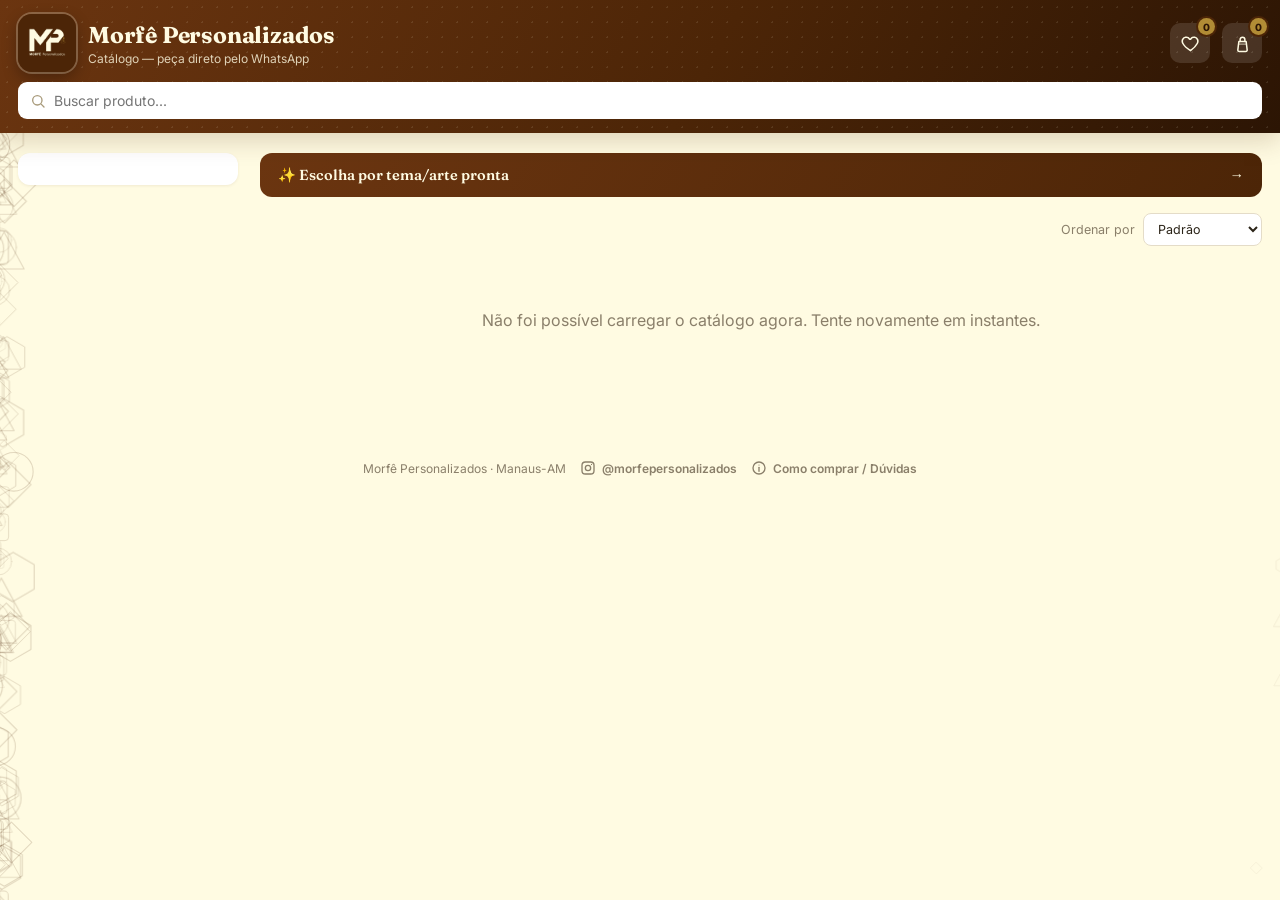
==== catalogo/index.html @ a9c50a16 "Admin: X fixo no topo dos modais (nao precisa rolar ate embaixo pra fechar) e midia de arte agora ac" ====
<!DOCTYPE html>
<html lang="pt-BR">
<head>
<meta charset="UTF-8">
<meta name="viewport" content="width=device-width, initial-scale=1.0">
<title>Morfê Personalizados — Catálogo</title>
<link rel="preconnect" href="https://fonts.googleapis.com">
<link rel="preconnect" href="https://fonts.gstatic.com" crossorigin>
<link href="https://fonts.googleapis.com/css2?family=Fraunces:ital,opsz,wght@0,9..144,600;0,9..144,700;0,9..144,800;1,9..144,600&family=Inter:wght@400;500;600;700;800&display=swap" rel="stylesheet">
<link rel="stylesheet" href="assets/brand.css">
<style>
  body{ background:var(--creme); position:relative; }
  body.scroll-travado{ position:fixed; left:0; right:0; overflow:hidden; }
  #fundo-interativo{
    position:fixed; inset:0; z-index:-1;
    overflow:hidden;
    background:var(--creme);
  }
  .fundo-camada{
    position:absolute;
    will-change:transform;
  }
  .fundo-forma{
    aspect-ratio:1/1;
    opacity:.16;
    transition: opacity .18s ease;
  }
  .fundo-forma.fundo-forma-sumindo{ opacity:0 }
  .fundo-forma svg{ width:100%; height:100%; display:block }

  header{
    background: linear-gradient(120deg, var(--terracota-2) 0%, var(--terracota) 55%, var(--terracota-escuro) 100%);
    color: var(--creme);
    padding: 14px 18px;
    position: sticky;
    top: 0;
    z-index: 30;
    box-shadow: var(--sombra-lg);
    overflow: hidden;
  }
  header::before{
    content:'';
    position:absolute; inset:0; z-index:0;
    background-image: radial-gradient(rgba(255,251,226,.10) 1px, transparent 1px);
    background-size: 15px 15px;
    pointer-events:none;
  }
  header::after{
    content:'';
    position:absolute; top:0; bottom:0; width:35%; z-index:0;
    background:linear-gradient(100deg, transparent, rgba(212,175,82,.28), transparent);
    transform:translateX(-160%);
    animation: brilhoHeader 6s ease-in-out infinite;
    pointer-events:none;
  }
  @keyframes brilhoHeader{
    0%{ transform:translateX(-160%); }
    18%{ transform:translateX(340%); }
    100%{ transform:translateX(340%); }
  }
  .header-topo{
    display:flex;
    align-items:center;
    gap:12px;
    max-width:1440px;
    margin:0 auto;
    position:relative;
    z-index:1;
  }
  .marca-link{
    display:flex; align-items:center; gap:12px; flex:1; min-width:0;
    text-decoration:none; color:inherit;
    transition: opacity .15s ease;
  }
  .marca-link:active{ opacity:.75 }
  .header-topo img{
    height:58px; width:58px; border-radius:14px; flex-shrink:0;
    box-shadow: 0 0 0 2px rgba(255,251,226,.25), 0 6px 16px rgba(0,0,0,.3);
  }
  .header-topo .marca{ flex:1; min-width:0 }
  .header-topo .marca h1{ font-family:var(--fonte-titulo); font-size:23px; font-weight:700; letter-spacing:-.2px }
  .header-topo .marca p{ font-size:12px; opacity:.8; margin-top:2px }
  .icon-btn{
    background:rgba(255,255,255,.12);
    border:none;
    color:var(--creme);
    width:40px; height:40px;
    border-radius:10px;
    display:flex; align-items:center; justify-content:center;
    position:relative;
    flex-shrink:0;
    transition: background-color .2s ease, transform .15s ease;
  }
  .icon-btn:hover{ background:rgba(255,255,255,.22) }
  .icon-btn:active{ transform:scale(.92) }
  .icon-btn.ativo{ background:rgba(232,72,58,.22); color:var(--vermelho-favorito) }
  .icon-btn.ativo svg{ fill:currentColor }
  .icon-btn .contagem{
    position:absolute; top:-5px; right:-5px;
    background:var(--dourado); color:var(--terracota-escuro);
    font-size:10px; font-weight:800;
    min-width:17px; height:17px; border-radius:9px;
    display:flex; align-items:center; justify-content:center;
    padding:0 3px;
    box-shadow:0 0 0 2px var(--terracota);
  }
  @keyframes bounceCarrinho{
    0%{ transform:scale(1) }
    30%{ transform:scale(1.28) rotate(-6deg) }
    55%{ transform:scale(.92) rotate(4deg) }
    75%{ transform:scale(1.08) rotate(-2deg) }
    100%{ transform:scale(1) rotate(0) }
  }
  .icon-btn.pulando{ animation: bounceCarrinho .55s ease; }
  @keyframes badgePop{
    0%{ transform:scale(0) }
    60%{ transform:scale(1.35) }
    100%{ transform:scale(1) }
  }
  .contagem.pop{ animation: badgePop .35s ease; }

  .header-busca{ max-width:1440px; margin:10px auto 0; position:relative; z-index:1 }
  .header-busca input{
    width:100%;
    padding:10px 14px 10px 36px;
    border-radius:9px;
    border:none;
    font-size:14px;
    transition: box-shadow .2s ease;
  }
  .header-busca input:focus{ outline:none; box-shadow:0 0 0 3px rgba(177,140,53,.5) }
  .header-busca svg{ position:absolute; left:12px; top:50%; transform:translateY(-50%); color:#a89a7a }

  .layout{
    max-width:1440px;
    margin:0 auto;
    display:grid;
    grid-template-columns:220px 1fr;
    gap:22px;
    padding:20px 18px 60px;
  }
  @media (max-width:760px){
    .layout{ grid-template-columns:1fr; }
    .sidebar{ display:none; }
  }

  .sidebar{
    background:var(--branco);
    border-radius:12px;
    padding:16px;
    height:fit-content;
    position:sticky;
    top:150px;
    box-shadow:var(--sombra);
  }
  .sidebar h3{ font-size:12px; text-transform:uppercase; letter-spacing:.5px; color:var(--texto-claro); margin-bottom:10px }
  .sidebar-item{
    display:flex; justify-content:space-between; align-items:center;
    width:100%; background:none; border:none;
    padding:9px 10px; border-radius:8px;
    font-size:14px; text-align:left; color:var(--texto);
    margin-bottom:2px;
    transition: background-color .18s ease, color .18s ease;
  }
  .sidebar-item:hover{ background:var(--creme) }
  .sidebar-item.ativo{ background:var(--terracota); color:var(--creme); font-weight:700 }
  .sidebar-item .contagem-cat{ font-size:12px; opacity:.7 }
  .sidebar-item svg{ vertical-align:-3px; margin-right:6px }
  .sidebar-fav{ margin-top:12px; padding-top:12px; border-top:1px solid #eee2c8 }

  .filtro-mobile-btn{ display:none; }
  @media (max-width:760px){
    .filtro-mobile-btn{
      display:flex;
      position:fixed;
      right:16px;
      bottom:22px;
      z-index:40;
      width:auto;
      padding:13px 20px;
      border-radius:30px;
      box-shadow: var(--sombra-lg), 0 0 0 1px rgba(76,37,7,.06);
    }
  }

  /* Fundo/painel compartilhado (pedido, filtro mobile) */
  .sobreposicao{
    position:fixed; inset:0; z-index:50;
    background:rgba(58,32,10,0);
    visibility:hidden; opacity:0;
    transition: opacity .3s ease, background-color .3s ease, visibility 0s linear .3s;
  }
  .sobreposicao.aberto{
    visibility:visible; opacity:1; background:rgba(58,32,10,.45);
    transition: opacity .3s ease, background-color .3s ease, visibility 0s linear 0s;
  }

  .filtro-mobile-conteudo{
    position:absolute; bottom:0; left:0; right:0;
    background:var(--branco);
    border-radius:18px 18px 0 0;
    padding:18px;
    max-height:70vh;
    overflow-y:auto;
    transform: translateY(100%);
    transition: transform .32s cubic-bezier(.2,.8,.2,1);
  }
  .sobreposicao.aberto .filtro-mobile-conteudo{ transform: translateY(0); }
  .filtro-mobile-conteudo h3{ margin-bottom:12px; display:flex; justify-content:space-between; align-items:center }
  .btn-fechar-x{ background:none; border:none; color:var(--texto); padding:4px }

  .galeria-artes-trigger{
    display:flex; align-items:center; justify-content:space-between; gap:10px;
    width:100%; margin-bottom:16px; padding:13px 18px;
    background:linear-gradient(120deg, var(--terracota-2), var(--terracota));
    color:var(--creme); border:none; border-radius:12px;
    font-family:var(--fonte-titulo); font-size:14.5px; font-weight:600;
    transition: transform .15s ease;
  }
  .galeria-artes-trigger:hover{ transform:translateY(-1px) }
  .galeria-artes-trigger .seta{ transition: transform .15s ease }
  .galeria-artes-trigger:hover .seta{ transform:translateX(3px) }

  .filtro-arte-ativo{
    display:flex; align-items:center; gap:8px; flex-wrap:wrap;
    background:var(--creme); border-radius:10px; padding:9px 14px; margin-bottom:16px;
    font-size:12.5px; color:var(--texto);
  }
  .filtro-arte-ativo strong{ color:var(--terracota) }
  .filtro-arte-ativo button{ background:none; border:none; color:var(--texto-claro); font-size:12px; text-decoration:underline; padding:0; margin-left:auto }

  .barra-ordenar{ display:flex; align-items:center; justify-content:flex-end; gap:8px; margin-bottom:14px }
  .barra-ordenar label{ font-size:12.5px; color:var(--texto-claro) }
  .barra-ordenar select{
    font-size:12.5px; padding:7px 10px; border-radius:8px; border:1.5px solid #e4dcc8;
    background:var(--branco); color:var(--texto); font-family:var(--fonte-corpo);
  }

  .grid{
    display:grid;
    grid-template-columns:repeat(auto-fill, minmax(250px, 1fr));
    gap:16px;
    align-content:start;
  }
  @media (max-width:760px){
    .layout{ padding-bottom:90px; }
    .grid{ grid-template-columns:1fr 1fr; gap:10px; }
    .card{ padding:12px 11px 11px; gap:6px; }
    .card .nome{ font-size:14px; padding-right:16px }
    .card .preco{ font-size:18px }
    .card .fav-btn{ top:9px; right:9px }
    .card .fav-btn svg{ width:16px; height:16px }
    .card .card-botoes .btn{ font-size:12.5px; padding:8px 8px }
    .header-topo img{ height:42px; width:42px; border-radius:10px }
    .header-topo .marca h1{ font-size:16px }
    .header-topo .marca p{ font-size:10px }
    .modal{ padding:18px; max-width:100% }
    .modal-categoria{ margin-top:26px }
  }

  @keyframes cardEntrada{
    from{ opacity:0; transform:translateY(16px) }
    to{ opacity:1; transform:translateY(0) }
  }
  .card{
    background:var(--branco);
    border-radius:12px;
    padding:17px 16px 16px;
    box-shadow:var(--sombra);
    position:relative;
    display:flex;
    flex-direction:column;
    gap:8px;
    overflow:hidden;
    cursor:pointer;
    animation: cardEntrada .45s cubic-bezier(.2,.7,.3,1) backwards;
    transition: transform .28s cubic-bezier(.2,.7,.3,1), box-shadow .28s ease;
  }
  .card::before{
    content:'';
    position:absolute; top:0; left:0; right:0; height:3px;
    background:linear-gradient(90deg, var(--dourado-claro), var(--dourado), var(--terracota-2));
    transform:scaleX(0);
    transform-origin:center;
    transition:transform .35s cubic-bezier(.2,.8,.2,1);
  }
  .card::after{
    content:'';
    position:absolute; inset:0;
    background:linear-gradient(115deg, transparent 40%, rgba(255,255,255,.55) 50%, transparent 60%);
    transform:translateX(-120%);
    pointer-events:none;
  }
  .card:hover{ transform:translateY(-6px); box-shadow:var(--sombra-lg), var(--sombra-dourada) }
  .card:hover::before{ transform:scaleX(1) }
  .card:hover::after{ transform:translateX(120%); transition:transform .85s ease }
  .card-imagem{
    margin:-17px -16px 4px;
    aspect-ratio:1/1;
    background:var(--creme);
    position:relative;
  }
  .card-imagem img, .card-imagem video{ width:100%; height:100%; object-fit:cover; display:block }
  .badge-video{
    position:absolute; z-index:2; display:flex; align-items:center; gap:4px;
    background:rgba(0,0,0,.6); color:#fff; font-size:10.5px; font-weight:700;
    padding:4px 9px 4px 7px; border-radius:20px; pointer-events:none;
  }
  .badge-video svg{ flex-shrink:0 }
  .card-imagem .badge-video{ top:8px; left:8px }
  .card .fav-btn{
    position:absolute; top:12px; right:12px; z-index:2;
    width:30px; height:30px; border-radius:50%;
    background:rgba(255,255,255,.88); border:none;
    color:#d8cdb5;
    display:flex; align-items:center; justify-content:center;
    box-shadow:0 1px 5px rgba(0,0,0,.18);
    transition: color .2s ease, transform .15s ease;
  }
  .card .fav-btn:active{ transform:scale(.85) }
  .card .fav-btn.ativo{ color:var(--vermelho-favorito) }
  .card .fav-btn.ativo svg{ fill:currentColor }
  @keyframes popCoracao{
    0%{ transform:scale(1) }
    35%{ transform:scale(1.4) }
    60%{ transform:scale(.88) }
    100%{ transform:scale(1) }
  }
  .card .fav-btn.pop{ animation: popCoracao .4s ease; }
  .card .categoria-label{ font-size:10.5px; color:var(--dourado); font-weight:700; text-transform:uppercase; letter-spacing:.6px }
  .badges-linha{ display:flex; flex-wrap:wrap; gap:5px; margin-bottom:2px }
  .card .nome{ font-family:var(--fonte-titulo); font-size:16.5px; font-weight:600; line-height:1.28; padding-right:20px; color:#241f14 }
  .card .cores{ display:flex; gap:5px; align-items:center; flex-wrap:wrap }
  .card .cores span{
    width:14px; height:14px; border-radius:50%;
    border:1px solid rgba(0,0,0,.15);
    display:inline-block;
    transition: transform .15s ease;
  }
  .card .cores span:hover{ transform:scale(1.25) }
  .card .preco{ font-family:var(--fonte-titulo); font-size:22px; font-weight:700; color:var(--terracota); margin-top:auto; letter-spacing:-.3px }
  .card .preco .cifrao{ font-size:13px; font-weight:600; vertical-align:4px; margin-right:1px; font-family:var(--fonte-corpo) }
  .card .card-botoes{ display:flex; gap:8px }
  .card .card-botoes .btn{ flex:1; font-size:13px; padding:9px 10px }

  .estado-msg{ text-align:center; padding:50px 20px; color:var(--texto-claro); grid-column:1/-1 }

  /* Painel de pedido */
  .painel-pedido{
    position:absolute; top:0; right:0; bottom:0;
    width:min(400px, 100%);
    background:var(--branco);
    display:flex; flex-direction:column;
    transform: translateX(100%);
    transition: transform .35s cubic-bezier(.2,.8,.2,1);
  }
  .sobreposicao.aberto .painel-pedido{ transform: translateX(0); }
  .painel-topo{
    background: linear-gradient(120deg, var(--terracota-2), var(--terracota));
    color:var(--creme);
    padding:16px 18px; display:flex; justify-content:space-between; align-items:center;
  }
  .painel-topo strong{ font-family:var(--fonte-titulo); font-size:18px; font-weight:600 }
  .painel-topo button{ background:none; border:none; color:var(--creme) }
  .painel-itens{ flex:1; overflow-y:auto; padding:12px 18px }
  .item-pedido{
    display:flex; justify-content:space-between; align-items:flex-start;
    padding:12px 0; border-bottom:1px solid #f1ead6; gap:8px;
    animation: cardEntrada .3s ease backwards;
  }
  .item-pedido .info{ flex:1; min-width:0 }
  .item-pedido .info .nome{ font-weight:700; font-size:14px }
  .item-pedido .info .cor{ font-size:12px; color:var(--texto-claro) }
  .item-pedido .qtd{ display:flex; align-items:center; gap:8px; margin-top:6px }
  .item-pedido .qtd button{ width:24px; height:24px; border-radius:6px; border:1px solid #ddd; background:#fff; transition: background-color .15s ease }
  .item-pedido .qtd button:hover{ background:var(--creme) }
  .item-pedido .remover{ background:none; border:none; color:#b3261e; font-size:12px; margin-top:4px }
  .item-pedido .preco-item{ font-weight:700; font-size:14px; white-space:nowrap }
  .painel-rodape{ padding:16px 18px; border-top:1px solid #eee2c8 }
  .painel-rodape .total{ display:flex; justify-content:space-between; font-weight:800; font-size:16px; margin-bottom:12px }

  .painel-dados-cliente{ padding:14px 18px; border-top:1px solid #eee2c8; display:flex; flex-direction:column; gap:10px }
  .painel-dados-cliente label{ display:block; font-size:12px; font-weight:700; color:var(--texto) }
  .painel-dados-cliente input, .painel-dados-cliente select, .painel-dados-cliente textarea{
    width:100%; margin-top:5px; padding:9px 10px; border:1px solid #e2d8b8; border-radius:8px;
    font-family:var(--fonte-corpo); font-size:13px; color:var(--texto); background:#fff; resize:vertical;
  }
  .painel-dados-cliente input:focus, .painel-dados-cliente select:focus, .painel-dados-cliente textarea:focus{
    outline:none; border-color:var(--dourado);
  }
  .painel-dados-cliente input.campo-erro{ border-color:#c0392b; box-shadow:0 0 0 1px #c0392b }

  /* Modal de seleção de cor */
  .modal-fundo{
    position:fixed; inset:0; z-index:70;
    background:rgba(58,32,10,0);
    visibility:hidden; opacity:0;
    display:flex; align-items:center; justify-content:center; padding:20px;
    transition: opacity .25s ease, background-color .25s ease, visibility 0s linear .25s;
  }
  #lightbox-fundo{ z-index:90 }
  .modal-fundo.aberto{
    visibility:visible; opacity:1; background:rgba(58,32,10,.45);
    transition: opacity .25s ease, background-color .25s ease, visibility 0s linear 0s;
  }
  .modal{
    background:var(--branco); border-radius:14px; padding:22px;
    max-width:380px; width:100%;
    position:relative;
    transform: scale(.9) translateY(10px);
    opacity:0;
    transition: transform .25s cubic-bezier(.2,.8,.2,1), opacity .25s ease;
  }
  .modal-fundo.aberto .modal{ transform: scale(1) translateY(0); opacity:1; }
  .modal.modal-produto{
    max-width:900px;
    max-height:88vh;
    overflow-y:auto;
    scrollbar-width:thin;
    scrollbar-color:#d8cfba transparent;
  }
  .modal.modal-produto::-webkit-scrollbar{ width:6px }
  .modal.modal-produto::-webkit-scrollbar-track{ background:transparent }
  .modal.modal-produto::-webkit-scrollbar-thumb{ background:#d8cfba; border-radius:10px }
  .modal-grid{
    display:flex;
    flex-direction:column;
    gap:20px;
  }
  .modal-col-imagem .modal-imagem{
    aspect-ratio:16/9;
    max-height:65vh;
    max-width:100%;
    margin:0 auto;
    border-radius:12px;
    overflow:hidden;
    background:var(--creme);
    position:relative;
  }
  .modal-col-imagem .modal-imagem img, .modal-col-imagem .modal-imagem video{ width:100%; height:100%; object-fit:contain; display:block }
  .modal-col-imagem .modal-imagem{ cursor:zoom-in }
  .modal-imagem .badge-video{ top:10px; left:10px; font-size:12px; padding:5px 11px 5px 8px; pointer-events:auto; cursor:pointer }
  .modal-thumbs{ display:flex; gap:8px; margin-top:8px; flex-wrap:wrap }
  .modal-thumb{
    width:52px; height:52px; border-radius:8px; overflow:hidden; cursor:pointer;
    border:2px solid transparent; opacity:.65; transition:opacity .15s ease, border-color .15s ease;
  }
  .modal-thumb img, .modal-thumb video{ width:100%; height:100%; object-fit:cover; display:block }
  .modal-thumb:hover{ opacity:1 }
  .modal-thumb.ativa{ opacity:1; border-color:var(--terracota) }

  /* Lightbox */
  .lightbox-conteudo{
    position:relative; max-width:90vw; max-height:90vh; width:min(600px, 90vw);
    transform: scale(.92); opacity:0; transition: transform .25s cubic-bezier(.2,.8,.2,1), opacity .25s ease;
  }
  .modal-fundo.aberto .lightbox-conteudo{ transform:scale(1); opacity:1 }
  .lightbox-midia{ width:100%; max-height:80vh; border-radius:10px; overflow:hidden; background:#000; display:flex; align-items:center; justify-content:center }
  .lightbox-midia img, .lightbox-midia video{ width:100%; max-height:80vh; object-fit:contain; display:block }
  .lightbox-fechar{
    position:absolute; top:-42px; right:0; width:34px; height:34px; border-radius:50%;
    background:rgba(255,255,255,.15); color:#fff; border:none; display:flex; align-items:center; justify-content:center;
  }
  .lightbox-seta{
    position:absolute; top:50%; transform:translateY(-50%); width:40px; height:40px; border-radius:50%;
    background:rgba(0,0,0,.45); color:#fff; border:none; display:flex; align-items:center; justify-content:center;
  }
  .lightbox-anterior{ left:-8px }
  .lightbox-proxima{ right:-8px }
  @media (max-width:640px){
    .lightbox-anterior{ left:4px } .lightbox-proxima{ right:4px }
  }
  .lightbox-contador{ text-align:center; color:var(--creme); font-size:12px; margin-top:10px; opacity:.8 }

  @media (max-width:760px){
    .modal.modal-produto{ padding:16px; max-height:92vh }
    .modal-grid{ gap:14px }
  }

  .modal-relacionados-bloco{ margin-top:26px; padding-top:20px; border-top:1px solid #f1ead6 }
  .modal-relacionados-bloco h4{ font-family:var(--fonte-titulo); font-size:15px; font-weight:600; color:var(--terracota); margin-bottom:12px }
  .relacionados-linha{ display:flex; gap:12px; overflow-x:auto; padding-bottom:4px; scrollbar-width:none; -ms-overflow-style:none }
  .relacionados-linha::-webkit-scrollbar{ display:none }
  .relacionados-wrap{ position:relative }
  .relacionados-seta{
    display:none; position:absolute; top:38%; transform:translateY(-50%);
    width:32px; height:32px; border-radius:50%;
    background:var(--branco); border:1px solid #e4dcc8; box-shadow:var(--sombra);
    align-items:center; justify-content:center; color:var(--terracota); z-index:2;
  }
  .relacionados-seta-esq{ left:-14px }
  .relacionados-seta-dir{ right:-14px }
  @media (hover:hover) and (pointer:fine){
    .relacionados-seta{ display:flex }
  }
  .relacionado-card{
    flex-shrink:0; width:120px; cursor:pointer;
    border-radius:10px; overflow:hidden; background:var(--creme);
    border:1px solid #f1ead6;
    transition: transform .15s ease;
  }
  .relacionado-card:hover{ transform:translateY(-2px) }
  .relacionado-card .relacionado-img{ width:100%; aspect-ratio:1/1; background:#fff; display:flex; align-items:center; justify-content:center; overflow:hidden }
  .relacionado-card .relacionado-img img{ width:100%; height:100%; object-fit:cover }
  .relacionado-card .relacionado-info{ padding:8px 9px }
  .relacionado-card .relacionado-nome{ font-size:12px; font-weight:600; line-height:1.25; margin-bottom:3px; display:-webkit-box; -webkit-line-clamp:2; -webkit-box-orient:vertical; overflow:hidden }
  .relacionado-card .relacionado-preco{ font-size:12.5px; font-weight:800; color:var(--terracota) }

  /* Modal de informações (como comprar / dúvidas) */
  .modal.modal-info{ max-width:560px; max-height:85vh; overflow-y:auto }
  .info-titulo{ font-family:var(--fonte-titulo); font-size:20px; font-weight:600; margin:6px 0 18px; padding-right:20px }
  .info-secao{ margin-bottom:22px }
  .info-secao h4{ font-family:var(--fonte-titulo); font-size:14.5px; font-weight:600; color:var(--terracota); margin-bottom:8px }
  .info-secao p{ font-size:13.5px; color:var(--texto-claro); line-height:1.55 }
  .info-passos{ padding-left:18px; font-size:13.5px; color:var(--texto-claro); line-height:1.9 }
  .info-faq-item{ border-bottom:1px solid #f1ead6; padding:10px 0 }
  .info-faq-item summary{ cursor:pointer; font-size:13.5px; font-weight:600; color:var(--texto); list-style:none }
  .info-faq-item summary::-webkit-details-marker{ display:none }
  .info-faq-item summary::before{ content:"+ "; color:var(--dourado); font-weight:700 }
  .opcoes-arte{ display:flex; flex-wrap:wrap; gap:10px; margin-bottom:6px }
  .opcao-arte{
    width:76px; border:1.5px solid #e4dcc8; border-radius:10px; overflow:hidden;
    background:#fff; text-align:center; transition: border-color .15s ease, transform .15s ease;
    cursor:pointer;
  }
  .opcao-arte:hover{ transform:translateY(-2px) }
  .opcao-arte.selecionada{ border-color:var(--terracota); box-shadow:0 0 0 1.5px var(--terracota) }
  .opcao-arte .opcao-arte-midia{ position:relative; width:100%; aspect-ratio:1/1; background:var(--creme); display:flex; align-items:center; justify-content:center; overflow:hidden }
  .opcao-arte .opcao-arte-midia img, .opcao-arte .opcao-arte-midia video{ width:100%; height:100%; object-fit:cover; display:block }
  .opcao-arte .opcao-arte-midia .sem-midia{ font-size:9px; color:var(--texto-claro); padding:4px }
  .opcao-arte .opcao-arte-nome{ font-size:10.5px; font-weight:600; padding:5px 4px; line-height:1.25; display:-webkit-box; -webkit-line-clamp:2; -webkit-box-orient:vertical; overflow:hidden }
  .modal-arte-outra{ font-size:12px; color:var(--texto-claro); background:none; border:none; text-decoration:underline; padding:0; margin-top:2px }

  .galeria-tema-secao{ margin-bottom:24px }
  .galeria-tema-secao h4{ font-family:var(--fonte-titulo); font-size:14.5px; font-weight:600; color:var(--terracota); margin-bottom:12px }
  .galeria-artes-grid{ display:flex; flex-wrap:wrap; gap:12px }
  .galeria-arte-card{
    width:120px; cursor:pointer; border-radius:10px; overflow:hidden;
    background:var(--creme); border:1px solid #f1ead6; text-align:center;
    transition: transform .15s ease;
  }
  .galeria-arte-card:hover{ transform:translateY(-2px) }
  .galeria-arte-card .galeria-arte-midia{ position:relative; width:100%; aspect-ratio:1/1; background:#fff; display:flex; align-items:center; justify-content:center; overflow:hidden }
  .galeria-arte-card .galeria-arte-midia img, .galeria-arte-card .galeria-arte-midia video{ width:100%; height:100%; object-fit:cover }
  .galeria-arte-card .galeria-arte-midia .sem-midia{ font-size:10px; color:var(--texto-claro) }
  .galeria-arte-expandir{
    position:absolute; top:5px; right:5px; width:22px; height:22px; border-radius:50%;
    background:rgba(0,0,0,.5); color:#fff; border:none; display:flex; align-items:center; justify-content:center;
  }
  .galeria-arte-card .galeria-arte-nome{ font-size:12px; font-weight:600; padding:7px 6px 3px; line-height:1.25 }
  .galeria-arte-card .galeria-arte-qtd{ font-size:10.5px; color:var(--texto-claro); padding-bottom:7px }

  .info-faq-item[open] summary::before{ content:"– "; }
  .info-faq-item p{ margin-top:8px; font-size:13px; color:var(--texto-claro); line-height:1.55 }
  .info-depoimentos-lista{ display:flex; flex-direction:column; gap:14px }
  .depoimento-card{
    position:relative; background:var(--creme); border-radius:12px;
    padding:20px 18px 16px; border-left:3px solid var(--dourado);
  }
  .depoimento-card .depoimento-aspas{
    font-family:var(--fonte-titulo); font-size:34px; line-height:1; color:var(--dourado);
    opacity:.55; display:block; margin-bottom:2px;
  }
  .depoimento-card img{ width:100%; border-radius:8px; display:block; margin-bottom:8px }
  .depoimento-card .depoimento-texto{
    font-family:var(--fonte-titulo); font-size:15px; color:var(--texto);
    line-height:1.5; font-style:italic; font-weight:500;
  }
  .depoimento-card .depoimento-autor{ font-size:11.5px; color:var(--terracota); font-weight:700; margin-top:10px; letter-spacing:.2px }
  .depoimento-card .depoimento-autor::before{ content:"— " }

  .btn-voltar-modal{
    position:sticky; top:14px; z-index:3;
    width:40px; height:40px; border-radius:50%;
    background:var(--creme); border:none; color:var(--terracota);
    display:flex; align-items:center; justify-content:center;
    box-shadow:0 2px 8px rgba(0,0,0,.25);
    transition: background-color .15s ease;
    margin:0 0 -54px 14px;
  }
  .btn-voltar-modal:hover{ background:#f0e6c8 }
  .modal-categoria{ font-size:11px; color:var(--dourado); font-weight:700; text-transform:uppercase; letter-spacing:.6px; margin-bottom:4px; margin-top:30px }
  .modal h3{ font-family:var(--fonte-titulo); font-size:20px; font-weight:600; margin-bottom:6px }
  .modal .preco-modal{ font-family:var(--fonte-titulo); color:var(--terracota); font-weight:700; font-size:19px; margin-bottom:12px }
  .modal-prazo{
    display:inline-flex; align-items:center; gap:6px; font-size:12px; font-weight:600; color:var(--texto);
    background:var(--creme); border-radius:20px; padding:5px 12px; margin:-6px 0 14px; width:fit-content;
  }
  .modal-descricao{ font-size:13.5px; color:var(--texto-claro); line-height:1.5; margin-bottom:16px }
  .modal-label{ display:block; font-size:12px; font-weight:700; color:var(--texto); margin-bottom:8px }
  .modal-cores-bloco{ margin-bottom:6px }
  .opcoes-cor{ display:flex; flex-wrap:wrap; gap:8px; margin-bottom:18px }
  .opcao-cor{
    border:1.5px solid #e4dcc8; border-radius:8px;
    padding:7px 12px; font-size:13px; background:#fff;
    display:flex; align-items:center; gap:6px;
    transition: border-color .15s ease, background-color .15s ease, transform .12s ease;
  }
  .opcao-cor:active{ transform:scale(.95) }
  .opcao-cor span{ width:12px; height:12px; border-radius:50%; border:1px solid rgba(0,0,0,.15) }
  .opcao-cor.selecionada{ border-color:var(--terracota); background:var(--creme); font-weight:700 }
  .modal-botoes{ display:flex; gap:10px }
  .modal-botoes .btn{ flex:1 }

  /* Bolinha voadora ao adicionar */
  .voador{
    position:fixed; width:14px; height:14px; border-radius:50%;
    background:var(--dourado); z-index:200; pointer-events:none;
    box-shadow:0 2px 8px rgba(0,0,0,.3);
    transition: transform .55s cubic-bezier(.3,.6,.4,1), opacity .4s ease .15s;
  }

  footer{
    display:flex; flex-wrap:wrap; align-items:center; justify-content:center; gap:14px;
    text-align:center; padding:20px; font-size:12px; color:var(--texto-claro);
  }
  .footer-social{
    display:inline-flex; align-items:center; gap:6px;
    color:var(--texto-claro); text-decoration:none; font-size:12px; font-weight:600;
    transition: color .15s ease;
    background:none; border:none; padding:0; font-family:var(--fonte-corpo); cursor:pointer;
  }
  .footer-social:hover{ color:var(--terracota) }

  #pre-carregador{
    position:fixed; inset:0; z-index:1000;
    background: linear-gradient(135deg, var(--terracota-2), var(--terracota) 55%, var(--terracota-escuro));
    display:flex; flex-direction:column; align-items:center; justify-content:center; gap:20px;
    transition: opacity .5s ease, visibility 0s linear .5s;
  }
  #pre-carregador.saindo{ opacity:0; visibility:hidden; }
  .pre-logo img{
    width:40px; height:40px; border-radius:10px;
    animation: preLogoPulso 1.4s ease-in-out infinite;
    box-shadow: 0 6px 20px rgba(0,0,0,.35);
  }
  @keyframes preLogoPulso{
    0%,100%{ transform:scale(1); opacity:.85 }
    50%{ transform:scale(1.08); opacity:1 }
  }
  .pre-liquido-nivel{ animation: preNivel 2.4s ease-in-out infinite alternate; }
  @keyframes preNivel{
    0%{ transform:translateY(48px); }
    100%{ transform:translateY(2px); }
  }
  .pre-onda{ animation: preOnda 1.6s ease-in-out infinite; }
  @keyframes preOnda{
    0%,100%{ transform:translateX(0); }
    50%{ transform:translateX(-20px); }
  }
  .pre-texto{ color:var(--creme); font-family:var(--fonte-titulo); font-size:13px; opacity:.75; letter-spacing:.3px }
</style>
</head>
<body>

<div id="fundo-interativo"></div>

<div id="pre-carregador">
  <div class="pre-logo"><img src="assets/logo.png" alt="Morfê Personalizados"></div>
  <svg class="pre-caneca" viewBox="0 0 100 100" width="86" height="86">
    <defs>
      <clipPath id="clipCaneca">
        <path d="M27 22h38v46a11 11 0 0 1-11 11H38a11 11 0 0 1-11-11V22Z"/>
      </clipPath>
    </defs>
    <g clip-path="url(#clipCaneca)">
      <g class="pre-liquido-nivel">
        <path class="pre-onda" d="M0 20 Q12.5 14 25 20 T50 20 T75 20 T100 20 V70 H0 Z" fill="var(--dourado-claro)"/>
      </g>
    </g>
    <path d="M27 22h38v46a11 11 0 0 1-11 11H38a11 11 0 0 1-11-11V22Z" fill="none" stroke="var(--creme)" stroke-width="3" stroke-linejoin="round"/>
    <path d="M65 34h7a8 8 0 0 1 0 16h-7" fill="none" stroke="var(--creme)" stroke-width="3" stroke-linecap="round"/>
  </svg>
  <div class="pre-texto">carregando o catálogo...</div>
</div>

<header>
  <div class="header-topo">
    <a href="#" id="link-inicio" class="marca-link" title="Voltar ao início">
      <img src="assets/logo.png" alt="Morfê Personalizados">
      <div class="marca">
        <h1>Morfê Personalizados</h1>
        <p>Catálogo — peça direto pelo WhatsApp</p>
      </div>
    </a>
    <button class="icon-btn" id="btn-favoritos" title="Favoritos">
      <svg viewBox="0 0 24 24" width="19" height="19" fill="none" stroke="currentColor" stroke-width="2" stroke-linecap="round" stroke-linejoin="round"><path d="M12 21s-7.2-4.5-9.6-9C.6 8.6 2 4.9 5.7 4.2c2-.4 4 .5 5 2.1a1 1 0 0 0 1.6 0c1-1.6 3-2.5 5-2.1C20.9 4.9 22.3 8.6 20.5 12 18.2 16.5 12 21 12 21Z"/></svg>
      <span class="contagem" id="contagem-favoritos">0</span>
    </button>
    <button class="icon-btn" id="btn-pedido" title="Minha lista">
      <svg viewBox="0 0 24 24" width="19" height="19" fill="none" stroke="currentColor" stroke-width="1.9" stroke-linecap="round" stroke-linejoin="round">
        <path d="M9 9.5V7a3 3 0 0 1 6 0v2.5"/>
        <path d="M7.4 9.5h9.2l1.3 10.6a1.8 1.8 0 0 1-1.8 2H7.9a1.8 1.8 0 0 1-1.8-2L7.4 9.5Z"/>
        <path d="M8 12.8h8" stroke-width="1.3" opacity=".6"/>
      </svg>
      <span class="contagem" id="contagem-pedido">0</span>
    </button>
  </div>
  <div class="header-busca">
    <svg viewBox="0 0 24 24" width="16" height="16" fill="none" stroke="currentColor" stroke-width="2" stroke-linecap="round"><circle cx="11" cy="11" r="7"/><path d="m21 21-4.3-4.3"/></svg>
    <input type="text" id="campo-busca" placeholder="Buscar produto...">
  </div>
</header>

<button class="btn btn-secundario filtro-mobile-btn" id="btn-filtro-mobile">
  <svg viewBox="0 0 24 24" width="16" height="16" fill="none" stroke="currentColor" stroke-width="2" stroke-linecap="round"><path d="M4 7h16M4 12h16M4 17h16"/></svg>
  Categorias
</button>

<div class="layout">
  <aside class="sidebar" id="sidebar-desktop"></aside>
  <main>
    <button class="galeria-artes-trigger" id="btn-abrir-galeria-artes">
      <span>✨ Escolha por tema/arte pronta</span>
      <span class="seta">→</span>
    </button>
    <div class="filtro-arte-ativo" id="filtro-arte-ativo" style="display:none">
      Mostrando produtos com a arte: <strong id="filtro-arte-nome"></strong>
      <button id="limpar-filtro-arte">✕ limpar</button>
    </div>
    <div class="barra-ordenar">
      <label for="campo-ordenar">Ordenar por</label>
      <select id="campo-ordenar">
        <option value="">Padrão</option>
        <option value="preco_asc">Menor preço</option>
        <option value="preco_desc">Maior preço</option>
        <option value="mais_pedido">Mais pedido</option>
      </select>
    </div>
    <div class="grid" id="grid-produtos">
      <div class="estado-msg">Carregando catálogo…</div>
    </div>
  </main>
</div>

<footer>
  <span>Morfê Personalizados · Manaus-AM</span>
  <a class="footer-social" href="https://instagram.com/morfepersonalizados" target="_blank" rel="noopener" aria-label="Instagram da Morfê Personalizados">
    <svg viewBox="0 0 24 24" width="16" height="16" fill="none" stroke="currentColor" stroke-width="2" stroke-linecap="round" stroke-linejoin="round">
      <rect x="3" y="3" width="18" height="18" rx="5"/>
      <circle cx="12" cy="12" r="4"/>
      <circle cx="17.3" cy="6.7" r=".9" fill="currentColor" stroke="none"/>
    </svg>
    @morfepersonalizados
  </a>
  <button class="footer-social" id="btn-abrir-info">
    <svg viewBox="0 0 24 24" width="16" height="16" fill="none" stroke="currentColor" stroke-width="2" stroke-linecap="round" stroke-linejoin="round">
      <circle cx="12" cy="12" r="9"/>
      <path d="M12 11v6"/>
      <circle cx="12" cy="7.5" r=".9" fill="currentColor" stroke="none"/>
    </svg>
    Como comprar / Dúvidas
  </button>
</footer>

<div class="modal-fundo" id="lightbox-fundo">
  <div class="lightbox-conteudo">
    <button class="lightbox-fechar" id="lightbox-fechar" title="Fechar">
      <svg viewBox="0 0 24 24" width="16" height="16" fill="none" stroke="currentColor" stroke-width="2.2" stroke-linecap="round"><path d="M6 6l12 12M18 6L6 18"/></svg>
    </button>
    <button class="lightbox-seta lightbox-anterior" id="lightbox-anterior" title="Anterior">
      <svg viewBox="0 0 24 24" width="18" height="18" fill="none" stroke="currentColor" stroke-width="2.2" stroke-linecap="round" stroke-linejoin="round"><path d="M15 6 9 12l6 6"/></svg>
    </button>
    <div class="lightbox-midia" id="lightbox-midia"></div>
    <button class="lightbox-seta lightbox-proxima" id="lightbox-proxima" title="Próxima">
      <svg viewBox="0 0 24 24" width="18" height="18" fill="none" stroke="currentColor" stroke-width="2.2" stroke-linecap="round" stroke-linejoin="round"><path d="m9 6 6 6-6 6"/></svg>
    </button>
    <div class="lightbox-contador" id="lightbox-contador"></div>
  </div>
</div>

<div class="sobreposicao" id="filtro-mobile-painel">
  <div class="filtro-mobile-conteudo">
    <h3>Categorias
      <button class="btn-fechar-x" id="fechar-filtro-mobile">
        <svg viewBox="0 0 24 24" width="18" height="18" fill="none" stroke="currentColor" stroke-width="2.2" stroke-linecap="round"><path d="M6 6l12 12M18 6L6 18"/></svg>
      </button>
    </h3>
    <div id="sidebar-mobile"></div>
  </div>
</div>

<div class="sobreposicao" id="painel-fundo">
  <div class="painel-pedido">
    <div class="painel-topo">
      <strong>Minha lista</strong>
      <button id="fechar-painel">
        <svg viewBox="0 0 24 24" width="20" height="20" fill="none" stroke="currentColor" stroke-width="2.2" stroke-linecap="round"><path d="M6 6l12 12M18 6L6 18"/></svg>
      </button>
    </div>
    <div class="painel-itens" id="painel-itens"></div>
    <div class="painel-dados-cliente">
      <label>Seu nome
        <input type="text" id="campo-nome-cliente" placeholder="Como podemos te chamar?">
      </label>
      <label>É para presente ou uso pessoal?
        <select id="campo-finalidade-cliente">
          <option value="">Prefiro não dizer</option>
          <option value="Presente">Presente</option>
          <option value="Uso pessoal">Uso pessoal</option>
        </select>
      </label>
      <label>Precisa para quando? (opcional)
        <input type="text" id="campo-prazo-cliente" placeholder="Ex: até dia 20, sem pressa...">
      </label>
      <label>Outras informações (opcional)
        <textarea id="campo-obs-cliente" rows="2" placeholder="Ex: horário pra retirar, referência de cor..."></textarea>
      </label>
    </div>
    <div class="painel-rodape">
      <div class="total"><span>Total estimado</span><span id="total-pedido">R$ 0,00</span></div>
      <button class="btn btn-whatsapp" style="width:100%" id="btn-finalizar">Enviar pedido no WhatsApp</button>
    </div>
  </div>
</div>

<div class="modal-fundo" id="modal-fundo">
  <div class="modal modal-produto">
    <button class="btn-voltar-modal" id="btn-voltar-modal" title="Voltar">
      <svg viewBox="0 0 24 24" width="18" height="18" fill="none" stroke="currentColor" stroke-width="2.2" stroke-linecap="round" stroke-linejoin="round"><path d="M15 6 9 12l6 6"/></svg>
    </button>
    <div class="modal-grid" id="modal-grid">
      <div class="modal-col-imagem">
        <div class="modal-imagem" id="modal-imagem" style="display:none"></div>
        <div class="modal-thumbs" id="modal-thumbs" style="display:none"></div>
      </div>
      <div class="modal-col-info">
        <div class="modal-categoria" id="modal-categoria"></div>
        <h3 id="modal-nome"></h3>
        <div class="preco-modal" id="modal-preco"></div>
        <div class="modal-prazo" id="modal-prazo" style="display:none"></div>
        <p class="modal-descricao" id="modal-descricao" style="display:none"></p>
        <div class="modal-cores-bloco" id="modal-cores-bloco" style="display:none">
          <label class="modal-label">Escolha a cor</label>
          <div class="opcoes-cor" id="modal-cores"></div>
        </div>
        <div class="modal-artes-bloco" id="modal-artes-bloco" style="display:none">
          <label class="modal-label">Escolha uma arte pronta</label>
          <div class="opcoes-arte" id="modal-artes"></div>
        </div>
        <div class="campo modal-obs-bloco">
          <label class="modal-label" id="modal-obs-label">Personalização (opcional)</label>
          <input type="text" id="modal-observacao" placeholder="Ex: nome, time, tema de filme/série...">
        </div>
        <div class="modal-botoes">
          <button class="btn btn-primario" id="modal-confirmar">Adicionar à lista</button>
        </div>
      </div>
    </div>

    <div class="modal-relacionados-bloco" id="bloco-relacionados-tema" style="display:none">
      <h4>Mais desse tema</h4>
      <div class="relacionados-wrap">
        <div class="relacionados-linha" id="relacionados-tema"></div>
        <button class="relacionados-seta relacionados-seta-esq" data-alvo="relacionados-tema" title="Ver anteriores">
          <svg viewBox="0 0 24 24" width="16" height="16" fill="none" stroke="currentColor" stroke-width="2.2" stroke-linecap="round" stroke-linejoin="round"><path d="M15 6 9 12l6 6"/></svg>
        </button>
        <button class="relacionados-seta relacionados-seta-dir" data-alvo="relacionados-tema" title="Ver mais">
          <svg viewBox="0 0 24 24" width="16" height="16" fill="none" stroke="currentColor" stroke-width="2.2" stroke-linecap="round" stroke-linejoin="round"><path d="m9 6 6 6-6 6"/></svg>
        </button>
      </div>
    </div>
    <div class="modal-relacionados-bloco" id="bloco-relacionados-cat" style="display:none">
      <h4>Mais parecidos</h4>
      <div class="relacionados-wrap">
        <div class="relacionados-linha" id="relacionados-cat"></div>
        <button class="relacionados-seta relacionados-seta-esq" data-alvo="relacionados-cat" title="Ver anteriores">
          <svg viewBox="0 0 24 24" width="16" height="16" fill="none" stroke="currentColor" stroke-width="2.2" stroke-linecap="round" stroke-linejoin="round"><path d="M15 6 9 12l6 6"/></svg>
        </button>
        <button class="relacionados-seta relacionados-seta-dir" data-alvo="relacionados-cat" title="Ver mais">
          <svg viewBox="0 0 24 24" width="16" height="16" fill="none" stroke="currentColor" stroke-width="2.2" stroke-linecap="round" stroke-linejoin="round"><path d="m9 6 6 6-6 6"/></svg>
        </button>
      </div>
    </div>
  </div>
</div>

<div class="modal-fundo" id="modal-info-fundo">
  <div class="modal modal-info">
    <button class="btn-fechar-x" id="fechar-info" title="Fechar">
      <svg viewBox="0 0 24 24" width="18" height="18" fill="none" stroke="currentColor" stroke-width="2.2" stroke-linecap="round"><path d="M6 6l12 12M18 6L6 18"/></svg>
    </button>
    <h3 class="info-titulo">Como comprar / Dúvidas</h3>

    <div class="info-secao">
      <h4>Como funciona</h4>
      <ol class="info-passos">
        <li>Escolha o produto, a cor e o tema/arte (quando tiver)</li>
        <li>Adicione à sua lista — dá pra juntar vários itens</li>
        <li>Envie o pedido pelo WhatsApp com um clique</li>
        <li>Combinamos pagamento, prazo e entrega por lá</li>
      </ol>
    </div>

    <div class="info-secao" id="info-pagamento" style="display:none">
      <h4>Formas de pagamento</h4>
      <p id="info-pagamento-texto"></p>
    </div>
    <div class="info-secao" id="info-entrega" style="display:none">
      <h4>Entrega e retirada</h4>
      <p id="info-entrega-texto"></p>
    </div>
    <div class="info-secao" id="info-embalagem" style="display:none">
      <h4>Embalagem</h4>
      <p id="info-embalagem-texto"></p>
    </div>
    <div class="info-secao" id="info-troca" style="display:none">
      <h4>Troca e garantia</h4>
      <p id="info-troca-texto"></p>
    </div>
    <div class="info-secao" id="info-faq-bloco" style="display:none">
      <h4>Perguntas frequentes</h4>
      <div id="info-faq-lista"></div>
    </div>
    <div class="info-secao" id="info-quemsomos-bloco" style="display:none">
      <h4>Quem somos</h4>
      <p id="info-quemsomos-texto"></p>
    </div>
    <div class="info-secao" id="info-depoimentos-bloco" style="display:none">
      <h4>O que dizem sobre a gente</h4>
      <div id="info-depoimentos-lista" class="info-depoimentos-lista"></div>
    </div>
  </div>
</div>

<div class="modal-fundo" id="modal-galeria-fundo">
  <div class="modal modal-info">
    <button class="btn-fechar-x" id="fechar-galeria" title="Fechar">
      <svg viewBox="0 0 24 24" width="18" height="18" fill="none" stroke="currentColor" stroke-width="2.2" stroke-linecap="round"><path d="M6 6l12 12M18 6L6 18"/></svg>
    </button>
    <h3 class="info-titulo">Artes prontas</h3>
    <p style="font-size:13px; color:var(--texto-claro); margin:-10px 0 18px">Clique numa arte pra ver quais produtos aceitam ela.</p>
    <div id="galeria-artes-conteudo"></div>
  </div>
</div>

<script>
const SUPABASE_URL = "https://rzicwtwowfyogtcqekun.supabase.co";
const SUPABASE_KEY = "sb_publishable_s4JUXdMlfy70pWIz780U9w_2IVSAI5t";
const WHATSAPP_NUMERO = "5592994875346";
const HEADERS = { apikey: SUPABASE_KEY, Authorization: `Bearer ${SUPABASE_KEY}` };

const ICONE_CORACAO = '<svg viewBox="0 0 24 24" width="18" height="18" stroke="currentColor" stroke-width="2" stroke-linecap="round" stroke-linejoin="round"><path d="M12 21s-7.2-4.5-9.6-9C.6 8.6 2 4.9 5.7 4.2c2-.4 4 .5 5 2.1a1 1 0 0 0 1.6 0c1-1.6 3-2.5 5-2.1C20.9 4.9 22.3 8.6 20.5 12 18.2 16.5 12 21 12 21Z"/></svg>';
const TEM_MOUSE_FINO = window.matchMedia('(hover: hover) and (pointer: fine)').matches;

let categorias = [];
let produtos = [];
let coresPorProduto = {};
let designsPorProduto = {};
let todasArtes = [];
let produtosPorArte = {};
let mediaPorProduto = {};
let mediaPorArte = {};
let settingsLoja = {};
let faqLista = [];
let depoimentosLista = [];
let categoriaAtiva = null;
let somenteFavoritos = false;
let termoBusca = '';
let arteAtiva = null;
let ordenacaoAtiva = '';
let interessePorProduto = {};

let favoritos = new Set(JSON.parse(localStorage.getItem('morfe_favoritos') || '[]'));
let listaPedido = JSON.parse(localStorage.getItem('morfe_lista_pedido') || '[]');
let dadosCliente = JSON.parse(localStorage.getItem('morfe_dados_cliente') || '{}');

function salvarFavoritos(){ localStorage.setItem('morfe_favoritos', JSON.stringify([...favoritos])); }
function salvarPedido(){ localStorage.setItem('morfe_lista_pedido', JSON.stringify(listaPedido)); }
function salvarDadosCliente(){ localStorage.setItem('morfe_dados_cliente', JSON.stringify(dadosCliente)); }

function formatarPreco(centavos){
  return (centavos / 100).toLocaleString('pt-BR', { style: 'currency', currency: 'BRL' });
}
function formatarPrecoCard(centavos){
  const valor = (centavos / 100).toFixed(2).replace('.', ',');
  return `<span class="cifrao">R$</span>${valor}`;
}
function normalizar(texto){
  return texto.toLowerCase().normalize('NFD').replace(/[̀-ͯ]/g, '');
}
function corParaHex(nome){
  const n = normalizar(nome);
  if (n.includes('azul')) return '#3B6FD6';
  if (n.includes('vermelh')) return '#D6423B';
  if (n.includes('preto')) return '#222222';
  if (n.includes('amarel')) return '#E8C93B';
  if (n.includes('verde')) return '#3BAA5C';
  if (n.includes('rosa')) return '#E9688E';
  if (n.includes('branc')) return '#FFFFFF';
  if (n.includes('dourad')) return '#B18C35';
  if (n.includes('prata') || n.includes('fosco')) return '#B7B7B7';
  return '#CCCCCC';
}

function ehVideo(url){
  return /\.(mp4|webm|mov|m4v)(\?.*)?$/i.test(url || '');
}
function tagMidia(url, alt, cssClass){
  if (!url) return '';
  if (ehVideo(url)) return `<video class="${cssClass}" src="${url}" autoplay muted loop playsinline></video>`;
  return `<img class="${cssClass}" src="${url}" alt="${alt || ''}" loading="lazy">`;
}

const ROTULOS_BADGE = { mais_vendido: 'Mais vendido', destaque: 'Destaque' };
function rotulosBadges(p){
  const rotulos = (p.badges || []).map(b => ROTULOS_BADGE[b]).filter(Boolean);
  const diasAtivo = settingsLoja.dias_selo_novo ?? 21;
  const dias = (Date.now() - new Date(p.created_at).getTime()) / 86400000;
  if (diasAtivo > 0 && dias <= diasAtivo) rotulos.unshift('Novo');
  return rotulos;
}
const ICONE_PLAY = '<svg viewBox="0 0 24 24" width="9" height="9" fill="currentColor"><path d="M6 4l14 8-14 8V4Z"/></svg>';
const ICONE_EXPANDIR_SVG = '<svg viewBox="0 0 24 24" width="12" height="12" fill="none" stroke="currentColor" stroke-width="2.3" stroke-linecap="round" stroke-linejoin="round"><path d="M8 3H5a2 2 0 0 0-2 2v3M16 3h3a2 2 0 0 1 2 2v3M8 21H5a2 2 0 0 1-2-2v-3M16 21h3a2 2 0 0 0 2-2v-3"/></svg>';
const ICONE_PLAY_SVG = '<svg viewBox="0 0 24 24" width="12" height="12" fill="currentColor"><path d="M7 4l13 8-13 8V4Z"/></svg>';
function indiceDoVideo(galeria){
  return galeria.findIndex(ehVideo);
}
function tagBadgeVideo(galeria){
  return indiceDoVideo(galeria) === -1 ? '' : `<div class="badge-video">${ICONE_PLAY} Vídeo</div>`;
}

function prazoTexto(p){
  if (p.prazo_dias === null || p.prazo_dias === undefined) return '';
  if (p.prazo_dias === 0) return 'Mesmo dia';
  return p.prazo_dias === 1 ? '1 dia útil' : `${p.prazo_dias} dias úteis`;
}

async function carregarDados(){
  const [resCat, resProd, resCores, resVinculos, resArtes, resSettings, resFaq, resDepoimentos, resMediaProd, resMediaArte, resInteresse] = await Promise.all([
    fetch(`${SUPABASE_URL}/rest/v1/catalog_categories?select=id,name,sort_order&order=sort_order`, { headers: HEADERS }),
    fetch(`${SUPABASE_URL}/rest/v1/catalog_products?select=id,category_id,name,price_cents,description,badges,image_url,prazo_dias,created_at,sort_order&is_available=eq.true&order=sort_order`, { headers: HEADERS }),
    fetch(`${SUPABASE_URL}/rest/v1/catalog_product_colors?select=id,product_id,name,sort_order&order=sort_order`, { headers: HEADERS }),
    fetch(`${SUPABASE_URL}/rest/v1/catalog_product_designs?select=product_id,design_id,catalog_designs(id,name,theme,image_url)`, { headers: HEADERS }),
    fetch(`${SUPABASE_URL}/rest/v1/catalog_designs?select=id,name,theme,image_url,sort_order&order=theme.nullslast,sort_order`, { headers: HEADERS }),
    fetch(`${SUPABASE_URL}/rest/v1/catalog_settings?select=quem_somos,pagamento,entrega,embalagem,troca_garantia,dias_selo_novo&id=eq.1`, { headers: HEADERS }),
    fetch(`${SUPABASE_URL}/rest/v1/catalog_faq?select=id,pergunta,resposta&order=sort_order`, { headers: HEADERS }),
    fetch(`${SUPABASE_URL}/rest/v1/catalog_depoimentos?select=id,texto,imagem_url,autor&order=sort_order`, { headers: HEADERS }),
    fetch(`${SUPABASE_URL}/rest/v1/catalog_product_media?select=product_id,url,sort_order&order=sort_order`, { headers: HEADERS }),
    fetch(`${SUPABASE_URL}/rest/v1/catalog_design_media?select=design_id,url,sort_order,product_ids&order=sort_order`, { headers: HEADERS }),
    fetch(`${SUPABASE_URL}/rest/v1/catalog_interesse?select=product_id`, { headers: HEADERS })
  ]);
  categorias = await resCat.json();
  produtos = await resProd.json();
  const cores = await resCores.json();
  coresPorProduto = {};
  cores.forEach(c => {
    if (!coresPorProduto[c.product_id]) coresPorProduto[c.product_id] = [];
    coresPorProduto[c.product_id].push(c);
  });
  const vinculos = await resVinculos.json();
  designsPorProduto = {};
  produtosPorArte = {};
  vinculos.forEach(v => {
    if (!v.catalog_designs) return;
    if (!designsPorProduto[v.product_id]) designsPorProduto[v.product_id] = [];
    designsPorProduto[v.product_id].push(v.catalog_designs);
    if (!produtosPorArte[v.design_id]) produtosPorArte[v.design_id] = [];
    produtosPorArte[v.design_id].push(v.product_id);
  });
  todasArtes = await resArtes.json();
  const settingsArr = await resSettings.json();
  settingsLoja = settingsArr[0] || {};
  faqLista = await resFaq.json();
  depoimentosLista = await resDepoimentos.json();
  const mediaProd = await resMediaProd.json();
  mediaPorProduto = {};
  mediaProd.forEach(m => {
    if (!mediaPorProduto[m.product_id]) mediaPorProduto[m.product_id] = [];
    mediaPorProduto[m.product_id].push(m.url);
  });
  const mediaArte = await resMediaArte.json();
  mediaPorArte = {};
  mediaArte.forEach(m => {
    if (!mediaPorArte[m.design_id]) mediaPorArte[m.design_id] = [];
    mediaPorArte[m.design_id].push({ url: m.url, product_ids: m.product_ids || [] });
  });
  const interesse = await resInteresse.json();
  interessePorProduto = {};
  interesse.forEach(i => {
    interessePorProduto[i.product_id] = (interessePorProduto[i.product_id] || 0) + 1;
  });
}

function registrarInteresse(produtoId){
  fetch(`${SUPABASE_URL}/rest/v1/catalog_interesse`, {
    method: 'POST',
    headers: { ...HEADERS, 'Content-Type': 'application/json', Prefer: 'return=minimal' },
    body: JSON.stringify({ product_id: produtoId })
  }).catch(() => {});
}

function galeriaDoProduto(p){
  const extras = mediaPorProduto[p.id] || [];
  return p.image_url ? [p.image_url, ...extras] : extras;
}
function galeriaDaArte(a, produtoContextoId){
  let itens = mediaPorArte[a.id] || [];
  if (produtoContextoId){
    itens = itens.filter(m => !m.product_ids.length || m.product_ids.includes(produtoContextoId));
  }
  const extras = itens.map(m => m.url);
  return a.image_url ? [a.image_url, ...extras] : extras;
}

/* ---- Lightbox (visualização ampliada, com navegação) ---- */
let lightboxLista = [];
let lightboxIndice = 0;

function renderLightboxMidia(){
  document.getElementById('lightbox-midia').innerHTML = tagMidia(lightboxLista[lightboxIndice], '');
  const varios = lightboxLista.length > 1;
  document.getElementById('lightbox-contador').textContent = varios ? `${lightboxIndice + 1} / ${lightboxLista.length}` : '';
  document.getElementById('lightbox-anterior').style.display = varios ? 'flex' : 'none';
  document.getElementById('lightbox-proxima').style.display = varios ? 'flex' : 'none';
}
function abrirLightbox(lista, indice){
  if (!lista || !lista.length) return;
  lightboxLista = lista;
  lightboxIndice = indice || 0;
  renderLightboxMidia();
  document.getElementById('lightbox-fundo').classList.add('aberto');
}
function fecharLightbox(){ document.getElementById('lightbox-fundo').classList.remove('aberto'); }

function contarPorCategoria(catId){
  return produtos.filter(p => p.category_id === catId).length;
}

function renderSidebar(containerId){
  const el = document.getElementById(containerId);
  el.innerHTML = '';

  const h = document.createElement('h3');
  h.textContent = 'Categorias';
  el.appendChild(h);

  const btnTodas = document.createElement('button');
  btnTodas.className = 'sidebar-item' + (categoriaAtiva === null ? ' ativo' : '');
  btnTodas.innerHTML = `<span>Todas</span><span class="contagem-cat">${produtos.length}</span>`;
  btnTodas.onclick = () => { categoriaAtiva = null; renderTudo(); };
  el.appendChild(btnTodas);

  categorias.forEach(cat => {
    const n = contarPorCategoria(cat.id);
    if (n === 0) return;
    const btn = document.createElement('button');
    btn.className = 'sidebar-item' + (categoriaAtiva === cat.id ? ' ativo' : '');
    btn.innerHTML = `<span>${cat.name}</span><span class="contagem-cat">${n}</span>`;
    btn.onclick = () => { categoriaAtiva = cat.id; renderTudo(); fecharFiltroMobile(); };
    el.appendChild(btn);
  });

  const divFav = document.createElement('div');
  divFav.className = 'sidebar-fav';
  const btnFav = document.createElement('button');
  btnFav.className = 'sidebar-item' + (somenteFavoritos ? ' ativo' : '');
  btnFav.innerHTML = `<span>${ICONE_CORACAO} Favoritos</span><span class="contagem-cat">${favoritos.size}</span>`;
  btnFav.onclick = () => { somenteFavoritos = !somenteFavoritos; renderTudo(); fecharFiltroMobile(); };
  divFav.appendChild(btnFav);
  el.appendChild(divFav);
}

function produtosFiltrados(){
  return produtos.filter(p => {
    if (categoriaAtiva !== null && p.category_id !== categoriaAtiva) return false;
    if (somenteFavoritos && !favoritos.has(p.id)) return false;
    if (termoBusca && !normalizar(p.name).includes(normalizar(termoBusca))) return false;
    if (arteAtiva && !(produtosPorArte[arteAtiva] || []).includes(p.id)) return false;
    return true;
  });
}

function aplicarOrdenacao(lista){
  const arr = [...lista];
  if (ordenacaoAtiva === 'preco_asc') arr.sort((a, b) => a.price_cents - b.price_cents);
  else if (ordenacaoAtiva === 'preco_desc') arr.sort((a, b) => b.price_cents - a.price_cents);
  else if (ordenacaoAtiva === 'mais_pedido') arr.sort((a, b) => (interessePorProduto[b.id] || 0) - (interessePorProduto[a.id] || 0));
  return arr;
}

function renderGrid(){
  const grid = document.getElementById('grid-produtos');
  const lista = aplicarOrdenacao(produtosFiltrados());
  grid.innerHTML = '';

  if (lista.length === 0){
    grid.innerHTML = '<div class="estado-msg">Nenhum produto encontrado.</div>';
    return;
  }

  lista.forEach((p, idx) => {
    const cat = categorias.find(c => c.id === p.category_id);
    const cores = coresPorProduto[p.id] || [];
    const card = document.createElement('div');
    card.className = 'card';
    card.style.animationDelay = Math.min(idx * 35, 350) + 'ms';

    const coresHtml = cores.length
      ? `<div class="cores">${cores.map(c => `<span style="background:${corParaHex(c.name)}" title="${c.name}"></span>`).join('')}</div>`
      : '';

    card.innerHTML = `
      ${p.image_url ? `<div class="card-imagem">${tagMidia(p.image_url, p.name)}${tagBadgeVideo(galeriaDoProduto(p))}</div>` : ''}
      <button class="fav-btn ${favoritos.has(p.id) ? 'ativo' : ''}" data-id="${p.id}">${ICONE_CORACAO}</button>
      ${rotulosBadges(p).length ? `<div class="badges-linha">${rotulosBadges(p).map(r => `<span class="badge">${r}</span>`).join('')}</div>` : ''}
      <div class="categoria-label">${cat ? cat.name : ''}</div>
      <div class="nome">${p.name}</div>
      ${coresHtml}
      <div class="preco">${formatarPrecoCard(p.price_cents)}</div>
      <div class="card-botoes">
        <button class="btn btn-primario" data-add="${p.id}">Adicionar</button>
      </div>
    `;

    const favBtn = card.querySelector('.fav-btn');
    favBtn.onclick = (e) => { e.stopPropagation(); alternarFavorito(p.id, favBtn); };
    card.querySelector('[data-add]').onclick = (e) => { e.stopPropagation(); abrirAdicionar(p.id, e.currentTarget); };
    card.onclick = () => abrirDetalhe(p.id);

    const galeriaCard = galeriaDoProduto(p);
    const imgWrap = card.querySelector('.card-imagem');
    if (imgWrap && TEM_MOUSE_FINO && galeriaCard.length > 1){
      let cicloIndice = 0;
      let cicloTimer = null;
      imgWrap.addEventListener('mouseenter', () => {
        cicloTimer = setInterval(() => {
          cicloIndice = (cicloIndice + 1) % galeriaCard.length;
          imgWrap.innerHTML = tagMidia(galeriaCard[cicloIndice], p.name) + tagBadgeVideo(galeriaCard);
        }, 900);
      });
      imgWrap.addEventListener('mouseleave', () => {
        clearInterval(cicloTimer);
        cicloIndice = 0;
        imgWrap.innerHTML = tagMidia(galeriaCard[0], p.name) + tagBadgeVideo(galeriaCard);
      });
    }

    grid.appendChild(card);
  });
}

function renderTudo(){
  renderSidebar('sidebar-desktop');
  renderSidebar('sidebar-mobile');
  renderGrid();
  atualizarContagemFavoritos();
}

function atualizarContagemFavoritos(){
  document.getElementById('contagem-favoritos').textContent = favoritos.size;
}

function alternarFavorito(produtoId, botao){
  if (favoritos.has(produtoId)) favoritos.delete(produtoId); else favoritos.add(produtoId);
  salvarFavoritos();
  atualizarContagemFavoritos();

  if (somenteFavoritos){
    renderTudo();
    return;
  }

  botao.classList.toggle('ativo', favoritos.has(produtoId));
  botao.classList.remove('pop');
  void botao.offsetWidth;
  botao.classList.add('pop');
  renderSidebar('sidebar-desktop');
  renderSidebar('sidebar-mobile');
}

/* ---- Adicionar à lista / modal de detalhe ---- */
let produtoModalId = null;
let corModalSelecionada = null;
let arteModalSelecionada = null;
let origemAdicaoAtual = null;

function preencherModal(produtoId, botaoOrigem){
  const p = produtos.find(x => x.id === produtoId);
  const cat = categorias.find(c => c.id === p.category_id);
  const cores = coresPorProduto[produtoId] || [];
  const artes = designsPorProduto[produtoId] || [];

  produtoModalId = produtoId;
  corModalSelecionada = cores.length ? cores[0].name : null;
  arteModalSelecionada = null;
  origemAdicaoAtual = botaoOrigem || document.getElementById('modal-confirmar');

  document.getElementById('modal-categoria').textContent = cat ? cat.name : '';
  document.getElementById('modal-nome').textContent = p.name;
  document.getElementById('modal-preco').textContent = formatarPreco(p.price_cents);
  document.getElementById('modal-observacao').value = '';

  const prazoEl = document.getElementById('modal-prazo');
  const textoPrazo = prazoTexto(p);
  if (textoPrazo){
    prazoEl.textContent = '⏱ Prazo: ' + textoPrazo;
    prazoEl.style.display = 'inline-flex';
  } else {
    prazoEl.style.display = 'none';
  }

  const descEl = document.getElementById('modal-descricao');
  if (p.description){
    descEl.textContent = p.description;
    descEl.style.display = 'block';
  } else {
    descEl.style.display = 'none';
  }

  const blocoCores = document.getElementById('modal-cores-bloco');
  const coresEl = document.getElementById('modal-cores');
  coresEl.innerHTML = '';
  if (cores.length){
    blocoCores.style.display = 'block';
    cores.forEach(c => {
      const btn = document.createElement('button');
      btn.className = 'opcao-cor' + (c.name === corModalSelecionada ? ' selecionada' : '');
      btn.innerHTML = `<span style="background:${corParaHex(c.name)}"></span>${c.name}`;
      btn.onclick = () => {
        corModalSelecionada = c.name;
        [...coresEl.children].forEach(el => el.classList.remove('selecionada'));
        btn.classList.add('selecionada');
      };
      coresEl.appendChild(btn);
    });
  } else {
    blocoCores.style.display = 'none';
  }

  const blocoArtes = document.getElementById('modal-artes-bloco');
  const artesEl = document.getElementById('modal-artes');
  const obsLabel = document.getElementById('modal-obs-label');
  artesEl.innerHTML = '';
  if (artes.length){
    blocoArtes.style.display = 'block';
    obsLabel.textContent = 'Não achou a arte que queria? Descreva aqui (opcional)';
    artes.forEach(a => {
      const galeriaArte = galeriaDaArte(a, produtoId);
      const idxVideoArte = indiceDoVideo(galeriaArte);
      const btn = document.createElement('div');
      btn.className = 'opcao-arte';
      btn.setAttribute('role', 'button');
      btn.setAttribute('tabindex', '0');
      btn.innerHTML = `
        <div class="opcao-arte-midia">
          ${a.image_url ? tagMidia(a.image_url, a.name) : '<span class="sem-midia">sem foto</span>'}
          ${galeriaArte.length > 1 ? `<button type="button" class="galeria-arte-expandir" title="${idxVideoArte !== -1 ? 'Ver vídeo' : 'Ver todas as fotos'}">${idxVideoArte !== -1 ? ICONE_PLAY_SVG : ICONE_EXPANDIR_SVG}</button>` : ''}
        </div>
        <div class="opcao-arte-nome">${a.name}</div>
      `;
      btn.onclick = () => {
        const jaSelecionada = arteModalSelecionada === a.name;
        arteModalSelecionada = jaSelecionada ? null : a.name;
        [...artesEl.children].forEach(el => el.classList.remove('selecionada'));
        if (!jaSelecionada) btn.classList.add('selecionada');
      };
      btn.onkeydown = (e) => {
        if (e.key === 'Enter' || e.key === ' '){ e.preventDefault(); btn.click(); }
      };
      if (galeriaArte.length){
        const midiaEl = btn.querySelector('.opcao-arte-midia');
        midiaEl.onclick = (e) => {
          e.stopPropagation();
          abrirLightbox(galeriaArte, 0);
        };
      }
      artesEl.appendChild(btn);
    });
  } else {
    blocoArtes.style.display = 'none';
    obsLabel.textContent = 'Personalização (opcional)';
  }

  const imgBloco = document.getElementById('modal-imagem');
  const thumbsBloco = document.getElementById('modal-thumbs');
  const galeriaProdutoModal = galeriaDoProduto(p);
  const indiceVideoModal = indiceDoVideo(galeriaProdutoModal);

  function mostrarMidiaModal(indice){
    imgBloco.style.aspectRatio = '16 / 9';
    imgBloco.innerHTML = tagMidia(galeriaProdutoModal[indice], p.name) + (indiceVideoModal !== -1 ? `<div class="badge-video">${ICONE_PLAY} Vídeo</div>` : '');
    imgBloco.onclick = () => abrirLightbox(galeriaProdutoModal, indice);
    const badgeVideoEl = imgBloco.querySelector('.badge-video');
    if (badgeVideoEl){
      badgeVideoEl.onclick = (e) => {
        e.stopPropagation();
        abrirLightbox(galeriaProdutoModal, indiceVideoModal);
      };
    }
    const midiaEl = imgBloco.querySelector('img, video');
    if (midiaEl && midiaEl.tagName === 'IMG'){
      const ajustar = () => { imgBloco.style.aspectRatio = `${midiaEl.naturalWidth} / ${midiaEl.naturalHeight}`; };
      if (midiaEl.complete && midiaEl.naturalWidth) ajustar();
      else midiaEl.addEventListener('load', ajustar);
    } else if (midiaEl){
      midiaEl.addEventListener('loadedmetadata', () => {
        imgBloco.style.aspectRatio = `${midiaEl.videoWidth} / ${midiaEl.videoHeight}`;
      });
    }
    [...thumbsBloco.children].forEach((el, i) => el.classList.toggle('ativa', i === indice));
  }

  if (galeriaProdutoModal.length){
    imgBloco.style.display = 'block';
    if (galeriaProdutoModal.length > 1){
      thumbsBloco.style.display = 'flex';
      thumbsBloco.innerHTML = galeriaProdutoModal.map((url, i) => `<div class="modal-thumb" data-i="${i}">${tagMidia(url, '')}</div>`).join('');
      thumbsBloco.querySelectorAll('[data-i]').forEach(el => el.onclick = () => mostrarMidiaModal(parseInt(el.dataset.i)));
    } else {
      thumbsBloco.style.display = 'none';
      thumbsBloco.innerHTML = '';
    }
    mostrarMidiaModal(0);
  } else {
    imgBloco.innerHTML = '';
    imgBloco.style.display = 'none';
    imgBloco.onclick = null;
    thumbsBloco.style.display = 'none';
    thumbsBloco.innerHTML = '';
  }

  renderRelacionados('bloco-relacionados-tema', 'relacionados-tema', produtosMesmoTema(produtoId));
  renderRelacionados('bloco-relacionados-cat', 'relacionados-cat', produtosMesmaCategoria(produtoId));

  document.getElementById('modal-fundo').classList.add('aberto');
  document.querySelector('.modal-produto').scrollTop = 0;
}

function produtosMesmoTema(produtoId){
  const minhasArtes = (designsPorProduto[produtoId] || []).map(a => a.id);
  if (!minhasArtes.length) return [];
  const idsRelacionados = new Set();
  produtos.forEach(p => {
    if (p.id === produtoId) return;
    const artesDele = (designsPorProduto[p.id] || []).map(a => a.id);
    if (artesDele.some(id => minhasArtes.includes(id))) idsRelacionados.add(p.id);
  });
  return produtos.filter(p => idsRelacionados.has(p.id));
}

function produtosMesmaCategoria(produtoId){
  const p = produtos.find(x => x.id === produtoId);
  return produtos.filter(x => x.id !== produtoId && x.category_id === p.category_id).slice(0, 8);
}

function renderRelacionados(blocoId, linhaId, lista){
  const bloco = document.getElementById(blocoId);
  const linha = document.getElementById(linhaId);
  linha.innerHTML = '';
  if (!lista.length){
    bloco.style.display = 'none';
    return;
  }
  bloco.style.display = 'block';
  lista.forEach(p => {
    const card = document.createElement('div');
    card.className = 'relacionado-card';
    card.innerHTML = `
      <div class="relacionado-img">${p.image_url ? `<img src="${p.image_url}" alt="${p.name}">` : ''}</div>
      <div class="relacionado-info">
        <div class="relacionado-nome">${p.name}</div>
        <div class="relacionado-preco">${formatarPreco(p.price_cents)}</div>
      </div>
    `;
    card.onclick = () => preencherModal(p.id, null);
    linha.appendChild(card);
  });
}

function abrirDetalhe(produtoId){
  preencherModal(produtoId, null);
}

function abrirAdicionar(produtoId, botaoOrigem){
  preencherModal(produtoId, botaoOrigem);
}

document.getElementById('btn-voltar-modal').onclick = () => {
  document.getElementById('modal-fundo').classList.remove('aberto');
};

document.querySelectorAll('.relacionados-seta').forEach(btn => {
  const direcao = btn.classList.contains('relacionados-seta-esq') ? -1 : 1;
  btn.onclick = () => {
    const linha = document.getElementById(btn.dataset.alvo);
    linha.scrollBy({ left: direcao * 260, behavior: 'smooth' });
  };
});

document.getElementById('modal-confirmar').onclick = () => {
  const p = produtos.find(x => x.id === produtoModalId);
  const observacao = document.getElementById('modal-observacao').value.trim();
  document.getElementById('modal-fundo').classList.remove('aberto');
  voarParaCarrinho(origemAdicaoAtual || document.getElementById('modal-confirmar'));
  adicionarAoPedido(p, corModalSelecionada, arteModalSelecionada, observacao);
};

/* ---- Animação de voo até o carrinho ---- */
function voarParaCarrinho(elementoOrigem){
  if (!elementoOrigem) return;
  const origem = elementoOrigem.getBoundingClientRect();
  const btnPedido = document.getElementById('btn-pedido');
  const destino = btnPedido.getBoundingClientRect();

  const startX = origem.left + origem.width / 2 - 7;
  const startY = origem.top + origem.height / 2 - 7;
  const dx = (destino.left + destino.width / 2) - (startX + 7);
  const dy = (destino.top + destino.height / 2) - (startY + 7);

  const voador = document.createElement('div');
  voador.className = 'voador';
  voador.style.left = startX + 'px';
  voador.style.top = startY + 'px';
  voador.style.transform = 'translate(0,0) scale(1)';
  voador.style.opacity = '1';
  document.body.appendChild(voador);

  requestAnimationFrame(() => {
    voador.style.transform = `translate(${dx}px, ${dy}px) scale(.25)`;
    voador.style.opacity = '0';
  });

  setTimeout(() => {
    voador.remove();
    btnPedido.classList.remove('pulando');
    void btnPedido.offsetWidth;
    btnPedido.classList.add('pulando');
    const contagemEl = document.getElementById('contagem-pedido');
    contagemEl.classList.remove('pop');
    void contagemEl.offsetWidth;
    contagemEl.classList.add('pop');
  }, 560);
}

function adicionarAoPedido(produto, cor, arte, observacao){
  registrarInteresse(produto.id);
  const existente = listaPedido.find(i => i.product_id === produto.id && i.cor === cor && i.arte === (arte || null) && i.observacao === (observacao || ''));
  if (existente){
    existente.qtd += 1;
  } else {
    listaPedido.push({ product_id: produto.id, nome: produto.name, preco_cents: produto.price_cents, cor, arte: arte || null, observacao: observacao || '', qtd: 1 });
  }
  salvarPedido();
  renderPainelPedido();
}

/* ---- Painel do pedido ---- */
function renderPainelPedido(){
  const itensEl = document.getElementById('painel-itens');
  const contagemEl = document.getElementById('contagem-pedido');
  const totalQtd = listaPedido.reduce((s, i) => s + i.qtd, 0);

  contagemEl.textContent = totalQtd;

  if (listaPedido.length === 0){
    itensEl.innerHTML = '<p style="color:var(--texto-claro); text-align:center; padding:30px 0">Sua lista está vazia.</p>';
  } else {
    itensEl.innerHTML = '';
    listaPedido.forEach((item, idx) => {
      const div = document.createElement('div');
      div.className = 'item-pedido';
      div.innerHTML = `
        <div class="info">
          <div class="nome">${item.nome}</div>
          ${item.cor ? `<div class="cor">Cor: ${item.cor}</div>` : ''}
          ${item.arte ? `<div class="cor">Arte: ${item.arte}</div>` : ''}
          ${item.observacao ? `<div class="cor">Obs: ${item.observacao}</div>` : ''}
          <div class="qtd">
            <button data-menos="${idx}">−</button>
            <span>${item.qtd}</span>
            <button data-mais="${idx}">+</button>
          </div>
          <button class="remover" data-remover="${idx}">Remover</button>
        </div>
        <div class="preco-item">${formatarPreco(item.preco_cents * item.qtd)}</div>
      `;
      itensEl.appendChild(div);
    });
    itensEl.querySelectorAll('[data-mais]').forEach(b => b.onclick = () => { listaPedido[b.dataset.mais].qtd++; salvarPedido(); renderPainelPedido(); });
    itensEl.querySelectorAll('[data-menos]').forEach(b => b.onclick = () => {
      const i = b.dataset.menos;
      listaPedido[i].qtd--;
      if (listaPedido[i].qtd <= 0) listaPedido.splice(i, 1);
      salvarPedido(); renderPainelPedido();
    });
    itensEl.querySelectorAll('[data-remover]').forEach(b => b.onclick = () => {
      listaPedido.splice(b.dataset.remover, 1);
      salvarPedido(); renderPainelPedido();
    });
  }

  const total = listaPedido.reduce((s, i) => s + i.preco_cents * i.qtd, 0);
  document.getElementById('total-pedido').textContent = formatarPreco(total);
}

function abrirPainelPedido(){ document.getElementById('painel-fundo').classList.add('aberto'); }
function fecharPainelPedido(){ document.getElementById('painel-fundo').classList.remove('aberto'); }

document.getElementById('btn-pedido').onclick = abrirPainelPedido;
document.getElementById('fechar-painel').onclick = fecharPainelPedido;
document.getElementById('painel-fundo').addEventListener('click', (e) => {
  if (e.target.id === 'painel-fundo') fecharPainelPedido();
});

/* ---- Dados do cliente (nome, presente/uso pessoal, prazo, obs) ---- */
const campoNomeCliente = document.getElementById('campo-nome-cliente');
const campoFinalidadeCliente = document.getElementById('campo-finalidade-cliente');
const campoPrazoCliente = document.getElementById('campo-prazo-cliente');
const campoObsCliente = document.getElementById('campo-obs-cliente');

campoNomeCliente.value = dadosCliente.nome || '';
campoFinalidadeCliente.value = dadosCliente.finalidade || '';
campoPrazoCliente.value = dadosCliente.prazo || '';
campoObsCliente.value = dadosCliente.obs || '';

function capturarDadosCliente(){
  dadosCliente = {
    nome: campoNomeCliente.value.trim(),
    finalidade: campoFinalidadeCliente.value,
    prazo: campoPrazoCliente.value.trim(),
    obs: campoObsCliente.value.trim(),
  };
  salvarDadosCliente();
}
[campoNomeCliente, campoFinalidadeCliente, campoPrazoCliente, campoObsCliente].forEach(el => {
  el.addEventListener('input', capturarDadosCliente);
  el.addEventListener('change', capturarDadosCliente);
});
campoNomeCliente.addEventListener('input', () => campoNomeCliente.classList.remove('campo-erro'));

document.getElementById('btn-finalizar').onclick = () => {
  if (listaPedido.length === 0) return;
  capturarDadosCliente();
  if (!dadosCliente.nome){
    campoNomeCliente.classList.add('campo-erro');
    campoNomeCliente.focus();
    campoNomeCliente.scrollIntoView({ behavior: 'smooth', block: 'center' });
    return;
  }

  let msg = 'Olá! Gostaria de fazer o seguinte pedido:\n\n';
  msg += `Nome: ${dadosCliente.nome}\n`;
  if (dadosCliente.finalidade) msg += `${dadosCliente.finalidade === 'Presente' ? 'É um presente' : 'É para uso pessoal'}\n`;
  if (dadosCliente.prazo) msg += `Precisa para: ${dadosCliente.prazo}\n`;
  msg += '\n';
  listaPedido.forEach(item => {
    msg += `• ${item.nome}${item.cor ? ' (' + item.cor + ')' : ''} x${item.qtd} — ${formatarPreco(item.preco_cents * item.qtd)}\n`;
    if (item.arte) msg += `   Arte: ${item.arte}\n`;
    if (item.observacao) msg += `   Obs: ${item.observacao}\n`;
  });
  const total = listaPedido.reduce((s, i) => s + i.preco_cents * i.qtd, 0);
  msg += `\nTotal estimado: ${formatarPreco(total)}`;
  if (dadosCliente.obs) msg += `\n\nOutras informações: ${dadosCliente.obs}`;
  window.open(`https://wa.me/${WHATSAPP_NUMERO}?text=${encodeURIComponent(msg)}`, '_blank');
  listaPedido = [];
  salvarPedido();
  renderPainelPedido();
  fecharPainelPedido();
};

/* ---- Modal "Como comprar / Dúvidas" ---- */
function renderModalInfo(){
  const secoes = [
    ['info-pagamento', 'info-pagamento-texto', settingsLoja.pagamento],
    ['info-entrega', 'info-entrega-texto', settingsLoja.entrega],
    ['info-embalagem', 'info-embalagem-texto', settingsLoja.embalagem],
    ['info-troca', 'info-troca-texto', settingsLoja.troca_garantia],
    ['info-quemsomos-bloco', 'info-quemsomos-texto', settingsLoja.quem_somos],
  ];
  secoes.forEach(([blocoId, textoId, valor]) => {
    const bloco = document.getElementById(blocoId);
    if (valor){
      document.getElementById(textoId).textContent = valor;
      bloco.style.display = 'block';
    } else {
      bloco.style.display = 'none';
    }
  });

  const faqBloco = document.getElementById('info-faq-bloco');
  const faqLista_el = document.getElementById('info-faq-lista');
  if (faqLista.length){
    faqBloco.style.display = 'block';
    faqLista_el.innerHTML = faqLista.map(f => `
      <details class="info-faq-item">
        <summary>${f.pergunta}</summary>
        <p>${f.resposta}</p>
      </details>
    `).join('');
  } else {
    faqBloco.style.display = 'none';
  }

  const depBloco = document.getElementById('info-depoimentos-bloco');
  const depLista_el = document.getElementById('info-depoimentos-lista');
  if (depoimentosLista.length){
    depBloco.style.display = 'block';
    depLista_el.innerHTML = depoimentosLista.map(d => `
      <div class="depoimento-card">
        ${d.imagem_url ? `<img src="${d.imagem_url}" alt="Depoimento${d.autor ? ' de ' + d.autor : ''}">` : ''}
        ${d.texto ? `<span class="depoimento-aspas">"</span><div class="depoimento-texto">${d.texto}</div>` : ''}
        ${d.autor ? `<div class="depoimento-autor">${d.autor}</div>` : ''}
      </div>
    `).join('');
  } else {
    depBloco.style.display = 'none';
  }
}

document.getElementById('btn-abrir-info').onclick = () => {
  document.getElementById('modal-info-fundo').classList.add('aberto');
};
document.getElementById('fechar-info').onclick = () => {
  document.getElementById('modal-info-fundo').classList.remove('aberto');
};
document.getElementById('modal-info-fundo').addEventListener('click', (e) => {
  if (e.target.id === 'modal-info-fundo') document.getElementById('modal-info-fundo').classList.remove('aberto');
});

/* ---- Galeria de artes prontas ---- */
function renderGaleriaArtes(){
  const artesComProduto = todasArtes.filter(a => (produtosPorArte[a.id] || []).length > 0);
  document.getElementById('btn-abrir-galeria-artes').style.display = artesComProduto.length ? 'flex' : 'none';

  const porTema = {};
  artesComProduto.forEach(a => {
    const tema = a.theme || 'Outras artes';
    if (!porTema[tema]) porTema[tema] = [];
    porTema[tema].push(a);
  });

  const conteudo = document.getElementById('galeria-artes-conteudo');
  conteudo.innerHTML = Object.keys(porTema).map(tema => `
    <div class="galeria-tema-secao">
      <h4>${tema}</h4>
      <div class="galeria-artes-grid">
        ${porTema[tema].map(a => {
          const n = (produtosPorArte[a.id] || []).length;
          const galeria = galeriaDaArte(a);
          const idxVideo = indiceDoVideo(galeria);
          return `
            <div class="galeria-arte-card" data-arte="${a.id}">
              <div class="galeria-arte-midia">
                ${a.image_url ? tagMidia(a.image_url, a.name) : '<span class="sem-midia">sem foto</span>'}
                ${galeria.length > 1 ? `<button class="galeria-arte-expandir" data-expandir="${a.id}" title="${idxVideo !== -1 ? 'Ver vídeo' : 'Ver mais fotos'}">${idxVideo !== -1 ? ICONE_PLAY_SVG : ICONE_EXPANDIR_SVG}</button>` : ''}
              </div>
              <div class="galeria-arte-nome">${a.name}</div>
              <div class="galeria-arte-qtd">${n} produto${n !== 1 ? 's' : ''}</div>
            </div>
          `;
        }).join('')}
      </div>
    </div>
  `).join('');

  conteudo.querySelectorAll('[data-arte]').forEach(el => {
    el.onclick = () => aplicarFiltroArte(el.dataset.arte);
  });
  conteudo.querySelectorAll('[data-expandir]').forEach(el => {
    el.onclick = (e) => {
      e.stopPropagation();
      const arte = todasArtes.find(a => a.id === el.dataset.expandir);
      abrirLightbox(galeriaDaArte(arte), 0);
    };
  });
}

function aplicarFiltroArte(designId){
  arteAtiva = designId;
  const arte = todasArtes.find(a => a.id === designId);
  document.getElementById('filtro-arte-nome').textContent = arte ? arte.name : '';
  document.getElementById('filtro-arte-ativo').style.display = 'flex';
  document.getElementById('modal-galeria-fundo').classList.remove('aberto');
  document.getElementById('modal-fundo').classList.remove('aberto');
  categoriaAtiva = null;
  somenteFavoritos = false;
  renderTudo();
  document.getElementById('grid-produtos').scrollIntoView({ behavior: 'smooth', block: 'start' });
}

function limparFiltroArte(){
  arteAtiva = null;
  document.getElementById('filtro-arte-ativo').style.display = 'none';
  renderTudo();
}

document.getElementById('btn-abrir-galeria-artes').onclick = () => {
  document.getElementById('modal-galeria-fundo').classList.add('aberto');
};
document.getElementById('fechar-galeria').onclick = () => {
  document.getElementById('modal-galeria-fundo').classList.remove('aberto');
};
document.getElementById('modal-galeria-fundo').addEventListener('click', (e) => {
  if (e.target.id === 'modal-galeria-fundo') document.getElementById('modal-galeria-fundo').classList.remove('aberto');
});
document.getElementById('limpar-filtro-arte').onclick = limparFiltroArte;

document.getElementById('lightbox-fechar').onclick = fecharLightbox;
document.getElementById('lightbox-fundo').addEventListener('click', (e) => {
  if (e.target.id === 'lightbox-fundo') fecharLightbox();
});
document.getElementById('lightbox-anterior').onclick = () => {
  lightboxIndice = (lightboxIndice - 1 + lightboxLista.length) % lightboxLista.length;
  renderLightboxMidia();
};
document.getElementById('lightbox-proxima').onclick = () => {
  lightboxIndice = (lightboxIndice + 1) % lightboxLista.length;
  renderLightboxMidia();
};

/* ---- Favoritos (atalho no header) ---- */
document.getElementById('btn-favoritos').onclick = (e) => {
  somenteFavoritos = !somenteFavoritos;
  e.currentTarget.classList.toggle('ativo', somenteFavoritos);
  renderTudo();
};

/* ---- Busca ---- */
document.getElementById('campo-busca').addEventListener('input', (e) => {
  termoBusca = e.target.value;
  renderGrid();
});

document.getElementById('campo-ordenar').addEventListener('change', (e) => {
  ordenacaoAtiva = e.target.value;
  renderGrid();
});

/* ---- Voltar ao início (clique na logo) ---- */
document.getElementById('link-inicio').addEventListener('click', (e) => {
  e.preventDefault();
  categoriaAtiva = null;
  somenteFavoritos = false;
  termoBusca = '';
  arteAtiva = null;
  document.getElementById('filtro-arte-ativo').style.display = 'none';
  document.getElementById('campo-busca').value = '';
  document.getElementById('btn-favoritos').classList.remove('ativo');
  document.getElementById('modal-fundo').classList.remove('aberto');
  document.getElementById('painel-fundo').classList.remove('aberto');
  document.getElementById('filtro-mobile-painel').classList.remove('aberto');
  renderTudo();
  window.scrollTo({ top: 0, behavior: 'smooth' });
});

/* ---- Filtro mobile ---- */
function abrirFiltroMobile(){ document.getElementById('filtro-mobile-painel').classList.add('aberto'); }
function fecharFiltroMobile(){ document.getElementById('filtro-mobile-painel').classList.remove('aberto'); }
document.getElementById('btn-filtro-mobile').onclick = abrirFiltroMobile;
document.getElementById('fechar-filtro-mobile').onclick = fecharFiltroMobile;
document.getElementById('filtro-mobile-painel').addEventListener('click', (e) => {
  if (e.target.id === 'filtro-mobile-painel') fecharFiltroMobile();
});

/* ---- Início ---- */
function esconderPreCarregador(){
  const el = document.getElementById('pre-carregador');
  if (!el) return;
  el.classList.add('saindo');
  setTimeout(() => el.remove(), 550);
}

async function iniciar(){
  const inicio = Date.now();
  try{
    await carregarDados();
    renderTudo();
    renderPainelPedido();
    renderModalInfo();
    renderGaleriaArtes();
  }catch(err){
    console.error(err);
    document.getElementById('grid-produtos').innerHTML = '<div class="estado-msg">Não foi possível carregar o catálogo agora. Tente novamente em instantes.</div>';
  }finally{
    const tempoRestante = Math.max(0, 500 - (Date.now() - inicio));
    setTimeout(esconderPreCarregador, tempoRestante);
  }
}
iniciar();

/* ---- Trava o scroll da página de fundo enquanto qualquer modal/painel estiver aberto ---- */
(function travarScrollAoAbrirModal(){
  const overlays = [...document.querySelectorAll('.modal-fundo, .sobreposicao')];
  let scrollSalvo = 0;

  function atualizar(){
    const algumAberto = overlays.some(el => el.classList.contains('aberto'));
    const travado = document.body.classList.contains('scroll-travado');
    if (algumAberto && !travado){
      scrollSalvo = window.scrollY;
      document.body.style.top = `-${scrollSalvo}px`;
      document.body.classList.add('scroll-travado');
    } else if (!algumAberto && travado){
      document.body.classList.remove('scroll-travado');
      document.body.style.top = '';
      window.scrollTo(0, scrollSalvo);
    }
  }

  overlays.forEach(el => {
    new MutationObserver(atualizar).observe(el, { attributes: true, attributeFilter: ['class'] });
  });
})();

/* ---- Fundo: formas geométricas em fluxo contínuo da direita pra esquerda,
   com paralaxe de mouse/giroscópio e troca de forma ao passar perto ---- */
(function iniciarFundoAnimado(){
  const FORMAS = [
    '<rect x="20" y="20" width="60" height="60" rx="8"/>',
    '<polygon points="50,14 87,82 13,82"/>',
    '<circle cx="50" cy="50" r="36"/>',
    '<polygon points="50,8 86,29 86,71 50,92 14,71 14,29"/>',
    '<polygon points="50,10 90,50 50,90 10,50"/>'
  ];
  const container = document.getElementById('fundo-interativo');
  if (!container) return;

  const CEL = 55;
  const larguraTela = window.innerWidth;
  const cols = Math.ceil(larguraTela / CEL) + 2;
  const rows = Math.ceil(window.innerHeight / CEL) + 1;
  const formas = [];

  for (let r = 0; r < rows; r++){
    for (let c = 0; c < cols; c++){
      const jitterX = (Math.random() - 0.5) * CEL * 0.7;
      const jitterY = (Math.random() - 0.5) * CEL * 0.7;
      const tamanho = CEL * (0.22 + Math.random() * 0.85);
      const left = c * CEL + jitterX;
      const top = r * CEL + jitterY;
      const el = document.createElement('div');
      el.className = 'fundo-camada fundo-forma';
      el.style.top = top + 'px';
      el.style.width = tamanho + 'px';
      container.appendChild(el);
      formas.push({
        el, left, top, tamanho, linha: r,
        velocidade: 6 + Math.random() * 22,
        profundidade: 6 + Math.random() * 24,
        indice: Math.floor(Math.random() * FORMAS.length),
        ativo: false,
        deltaX: 0, offX: 0, offY: 0
      });
    }
  }

  const porLinha = {};
  formas.forEach(f => {
    if (!porLinha[f.linha]) porLinha[f.linha] = [];
    porLinha[f.linha].push(f);
  });

  function desenhar(f){
    f.el.innerHTML = `<svg viewBox="0 0 100 100" fill="none" stroke="var(--terracota)" stroke-width="2" stroke-linejoin="round" stroke-linecap="round">${FORMAS[f.indice]}</svg>`;
  }
  formas.forEach(desenhar);

  function trocarForma(f){
    f.el.classList.add('fundo-forma-sumindo');
    setTimeout(() => {
      f.indice = (f.indice + 1) % FORMAS.length;
      desenhar(f);
      f.el.classList.remove('fundo-forma-sumindo');
    }, 180);
  }

  let ponteiroX = -9999, ponteiroY = -9999;
  window.addEventListener('mousemove', (e) => { ponteiroX = e.clientX; ponteiroY = e.clientY; });
  window.addEventListener('touchmove', (e) => {
    if (e.touches[0]){ ponteiroX = e.touches[0].clientX; ponteiroY = e.touches[0].clientY; }
  }, { passive: true });

  let alvoX = 0, alvoY = 0, atualX = 0, atualY = 0;
  const temMouse = window.matchMedia('(hover: hover) and (pointer: fine)').matches;
  if (temMouse){
    window.addEventListener('mousemove', (e) => {
      alvoX = (e.clientX / window.innerWidth - 0.5) * 2;
      alvoY = (e.clientY / window.innerHeight - 0.5) * 2;
    });
  } else if (window.DeviceOrientationEvent){
    function tratarOrientacao(ev){
      const gamma = ev.gamma || 0;
      const beta = ev.beta || 0;
      alvoX = Math.max(-1, Math.min(1, gamma / 25));
      alvoY = Math.max(-1, Math.min(1, (beta - 35) / 25));
    }
    if (typeof DeviceOrientationEvent.requestPermission === 'function'){
      const pedirPermissao = () => {
        DeviceOrientationEvent.requestPermission().then(estado => {
          if (estado === 'granted') window.addEventListener('deviceorientation', tratarOrientacao);
        }).catch(() => {});
        document.body.removeEventListener('touchstart', pedirPermissao);
        document.body.removeEventListener('click', pedirPermissao);
      };
      document.body.addEventListener('touchstart', pedirPermissao, { once: true });
      document.body.addEventListener('click', pedirPermissao, { once: true });
    } else {
      window.addEventListener('deviceorientation', tratarOrientacao);
    }
  }

  const inicio = performance.now();
  (function loop(agora){
    atualX += (alvoX - atualX) * 0.06;
    atualY += (alvoY - atualY) * 0.06;
    const t = (agora - inicio) / 1000;

    /* fluxo da direita pra esquerda + decaimento do empurrão da colisão anterior */
    formas.forEach(f => {
      const largura = f.tamanho + larguraTela + f.tamanho;
      let x = f.left - t * f.velocidade;
      x = ((x + f.tamanho) % largura + largura) % largura - f.tamanho;
      f.deltaX = x - f.left;
      f.offX *= 0.92;
      f.offY *= 0.92;
    });

    /* colisão leve: se duas formas próximas (mesma linha ou vizinha) se encostam, afastam-se */
    formas.forEach(f => {
      const cx1 = f.left + f.deltaX + f.offX + f.tamanho / 2;
      const cy1 = f.top + f.offY + f.tamanho / 2;
      const r1 = f.tamanho * 0.42;
      for (let dl = -1; dl <= 1; dl++){
        const vizinhas = porLinha[f.linha + dl];
        if (!vizinhas) continue;
        for (const g of vizinhas){
          if (g === f) continue;
          const cx2 = g.left + g.deltaX + g.offX + g.tamanho / 2;
          const cy2 = g.top + g.offY + g.tamanho / 2;
          const r2 = g.tamanho * 0.42;
          const dx = cx1 - cx2, dy = cy1 - cy2;
          const dist = Math.sqrt(dx * dx + dy * dy) || 0.01;
          const minDist = r1 + r2;
          if (dist < minDist){
            const sobra = (minDist - dist) / 2;
            f.offX += (dx / dist) * sobra * 0.5;
            f.offY += (dy / dist) * sobra * 0.5;
          }
        }
      }
    });

    /* aplica posição final e checa proximidade do ponteiro pra trocar de forma */
    formas.forEach(f => {
      const paralaxeX = atualX * f.profundidade;
      const paralaxeY = atualY * f.profundidade;
      f.el.style.transform = `translate(${(f.deltaX + paralaxeX + f.offX).toFixed(1)}px, ${(paralaxeY + f.offY).toFixed(1)}px)`;

      const telaX = f.left + f.deltaX + f.offX;
      const telaY = f.top + f.offY;
      const perto = ponteiroX >= telaX - 22 && ponteiroX <= telaX + f.tamanho + 22 &&
                    ponteiroY >= telaY - 22 && ponteiroY <= telaY + f.tamanho + 22;
      if (perto && !f.ativo){ f.ativo = true; trocarForma(f); }
      else if (!perto && f.ativo){ f.ativo = false; }
    });
    requestAnimationFrame(loop);
  })(inicio);
})();
</script>

</body>
</html>
---- catalogo/assets/brand.css ----
:root{
  --terracota: #4C2507;
  --terracota-2: #6b3510;
  --terracota-escuro: #2c1504;
  --creme: #FFFBE2;
  --creme-2: #FFF6CE;
  --dourado: #B18C35;
  --dourado-claro: #D4AF52;
  --vermelho-favorito: #E8483A;
  --texto: #2b2418;
  --texto-claro: #8a7f6a;
  --branco: #ffffff;
  --sucesso: #25D366;
  --sombra: 0 1px 3px rgba(76,37,7,.08);
  --sombra-lg: 0 8px 24px rgba(76,37,7,.18);
  --sombra-dourada: 0 6px 20px rgba(177,140,53,.35);
  --fonte-titulo: 'Fraunces', Georgia, serif;
  --fonte-corpo: 'Inter', -apple-system, BlinkMacSystemFont, "Segoe UI", Roboto, Arial, sans-serif;
}
*{box-sizing:border-box;margin:0;padding:0}
body{
  font-family: var(--fonte-corpo);
  background:
    radial-gradient(600px 400px at 100% 0%, rgba(177,140,53,.10), transparent 60%),
    radial-gradient(500px 350px at 0% 100%, rgba(76,37,7,.06), transparent 60%),
    var(--creme);
  color: var(--texto);
  min-height:100vh;
}
a{color:inherit}
button{font-family:inherit;cursor:pointer}
input,select,textarea{font-family:inherit}
h1,h2,h3,.fonte-titulo{ font-family: var(--fonte-titulo); }

.btn{
  display:inline-flex;
  align-items:center;
  justify-content:center;
  gap:6px;
  border:none;
  border-radius:9px;
  padding:10px 16px;
  font-size:14px;
  font-weight:700;
  text-decoration:none;
  transition:opacity .15s, transform .12s, box-shadow .2s;
}
.btn:active{transform:scale(.97)}
.btn-primario{
  background: linear-gradient(135deg, var(--terracota-2), var(--terracota));
  color:var(--creme);
  box-shadow:0 3px 10px rgba(76,37,7,.3);
}
.btn-primario:hover{ box-shadow:0 5px 16px rgba(76,37,7,.4); transform:translateY(-1px) }
.btn-dourado{background:linear-gradient(135deg, var(--dourado-claro), var(--dourado)); color:var(--terracota-escuro)}
.btn-whatsapp{background:var(--sucesso); color:#fff}
.btn-secundario{background:var(--branco); color:var(--terracota); border:1.5px solid var(--terracota)}
.btn-perigo{background:#fff; color:#b3261e; border:1.5px solid #b3261e}
.btn:disabled{opacity:.5; cursor:not-allowed}

.badge{
  display:inline-block;
  font-size:11px;
  font-weight:700;
  padding:3px 10px;
  border-radius:20px;
  background:linear-gradient(135deg, var(--dourado-claro), var(--dourado));
  color:var(--terracota-escuro);
  text-transform:uppercase;
  letter-spacing:.4px;
  box-shadow: var(--sombra-dourada);
}

.campo{margin-bottom:14px}
.campo label{display:block; font-size:13px; font-weight:600; margin-bottom:5px; color:var(--texto)}
.campo input, .campo select, .campo textarea{
  width:100%;
  padding:10px 12px;
  border:1.5px solid #e4dcc8;
  border-radius:8px;
  font-size:14px;
  background:#fff;
  transition: border-color .15s ease, box-shadow .15s ease;
}
.campo input:focus, .campo select:focus, .campo textarea:focus{
  outline:none;
  border-color:var(--dourado);
  box-shadow:0 0 0 3px rgba(177,140,53,.2);
}
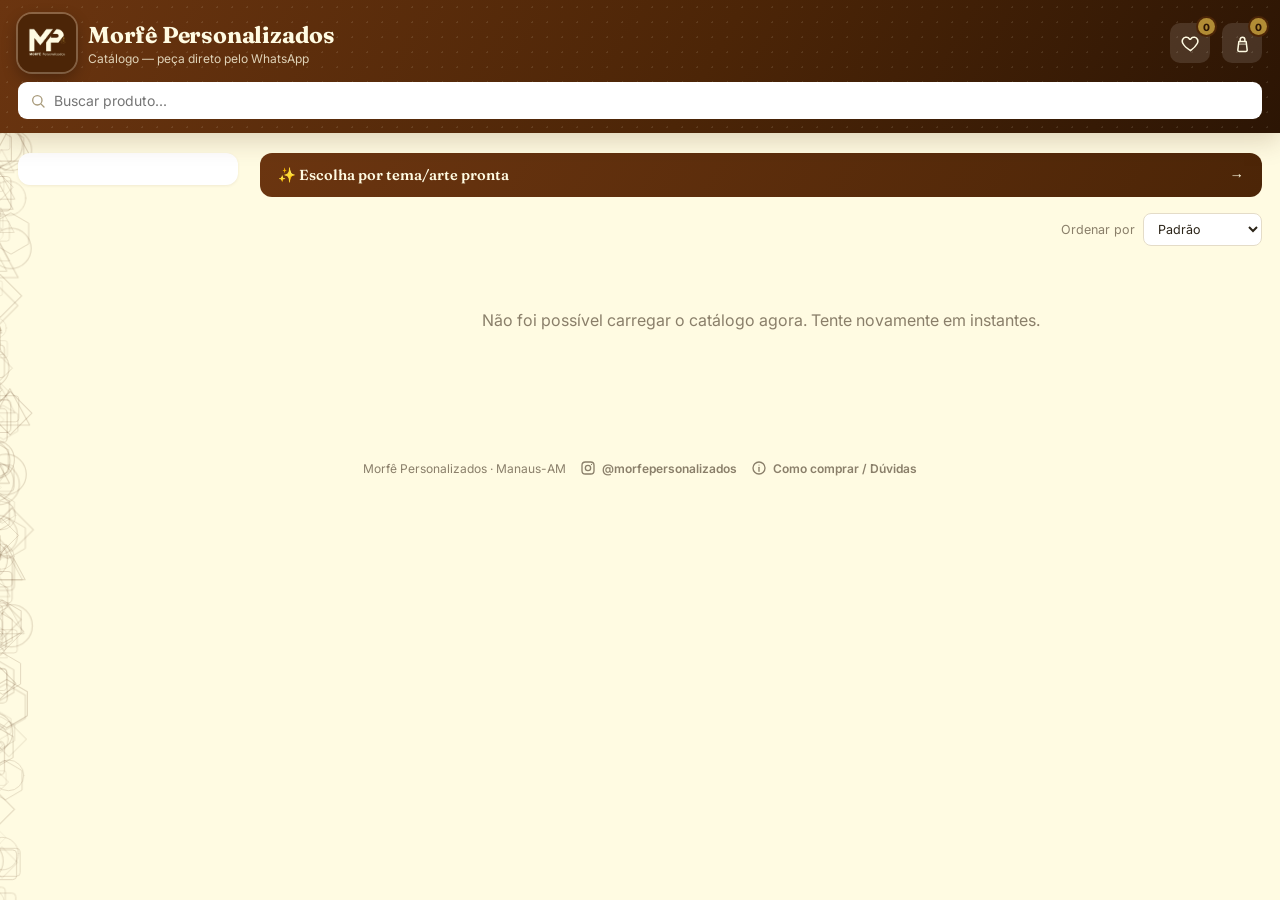
==== commit 9913325a: "Cada cor/variacao de produto pode ter foto/video proprio, trocando a imagem principal ao escolher ca" ====
--- a/catalogo/index.html
+++ b/catalogo/index.html
@@ -1030,7 +1030,7 @@
   const [resCat, resProd, resCores, resVinculos, resArtes, resSettings, resFaq, resDepoimentos, resMediaProd, resMediaArte, resInteresse] = await Promise.all([
     fetch(`${SUPABASE_URL}/rest/v1/catalog_categories?select=id,name,sort_order&order=sort_order`, { headers: HEADERS }),
     fetch(`${SUPABASE_URL}/rest/v1/catalog_products?select=id,category_id,name,price_cents,description,badges,image_url,prazo_dias,created_at,sort_order&is_available=eq.true&order=sort_order`, { headers: HEADERS }),
-    fetch(`${SUPABASE_URL}/rest/v1/catalog_product_colors?select=id,product_id,name,sort_order&order=sort_order`, { headers: HEADERS }),
+    fetch(`${SUPABASE_URL}/rest/v1/catalog_product_colors?select=id,product_id,name,sort_order,image_url&order=sort_order`, { headers: HEADERS }),
     fetch(`${SUPABASE_URL}/rest/v1/catalog_product_designs?select=product_id,design_id,catalog_designs(id,name,theme,image_url)`, { headers: HEADERS }),
     fetch(`${SUPABASE_URL}/rest/v1/catalog_designs?select=id,name,theme,image_url,sort_order&order=theme.nullslast,sort_order`, { headers: HEADERS }),
     fetch(`${SUPABASE_URL}/rest/v1/catalog_settings?select=quem_somos,pagamento,entrega,embalagem,troca_garantia,dias_selo_novo&id=eq.1`, { headers: HEADERS }),
@@ -1321,6 +1321,8 @@
         corModalSelecionada = c.name;
         [...coresEl.children].forEach(el => el.classList.remove('selecionada'));
         btn.classList.add('selecionada');
+        if (c.image_url) mostrarMidiaCor(c.image_url);
+        else mostrarMidiaModal(0);
       };
       coresEl.appendChild(btn);
     });
@@ -1401,6 +1403,23 @@
     [...thumbsBloco.children].forEach((el, i) => el.classList.toggle('ativa', i === indice));
   }
 
+  function mostrarMidiaCor(url){
+    imgBloco.style.aspectRatio = '16 / 9';
+    imgBloco.innerHTML = tagMidia(url, p.name);
+    imgBloco.onclick = () => abrirLightbox([url], 0);
+    const midiaEl = imgBloco.querySelector('img, video');
+    if (midiaEl && midiaEl.tagName === 'IMG'){
+      const ajustar = () => { imgBloco.style.aspectRatio = `${midiaEl.naturalWidth} / ${midiaEl.naturalHeight}`; };
+      if (midiaEl.complete && midiaEl.naturalWidth) ajustar();
+      else midiaEl.addEventListener('load', ajustar);
+    } else if (midiaEl){
+      midiaEl.addEventListener('loadedmetadata', () => {
+        imgBloco.style.aspectRatio = `${midiaEl.videoWidth} / ${midiaEl.videoHeight}`;
+      });
+    }
+    [...thumbsBloco.children].forEach(el => el.classList.remove('ativa'));
+  }
+
   if (galeriaProdutoModal.length){
     imgBloco.style.display = 'block';
     if (galeriaProdutoModal.length > 1){
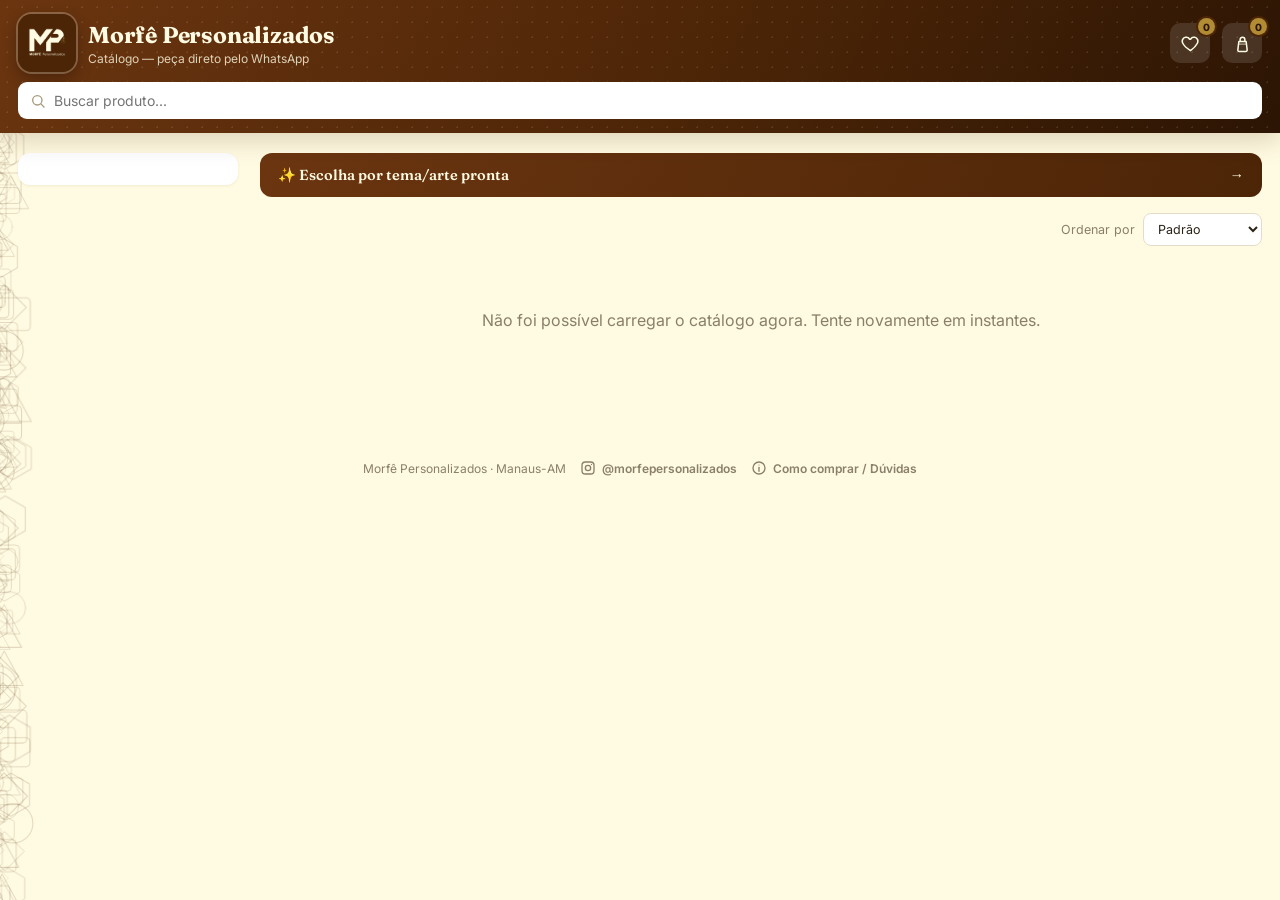
==== commit 532d0974: "Adiciona promocao por quantidade (controlada pelo admin) e permite reaproveitar foto ja existente ao" ====
--- a/catalogo/index.html
+++ b/catalogo/index.html
@@ -340,6 +340,10 @@
   .card .cores span:hover{ transform:scale(1.25) }
   .card .preco{ font-family:var(--fonte-titulo); font-size:22px; font-weight:700; color:var(--terracota); margin-top:auto; letter-spacing:-.3px }
   .card .preco .cifrao{ font-size:13px; font-weight:600; vertical-align:4px; margin-right:1px; font-family:var(--fonte-corpo) }
+  .promo-linha{
+    display:inline-block; font-size:10.5px; font-weight:700; color:var(--terracota-escuro);
+    background:var(--dourado-claro); padding:2px 8px; border-radius:20px; margin:-4px 0 2px;
+  }
   .card .card-botoes{ display:flex; gap:8px }
   .card .card-botoes .btn{ flex:1; font-size:13px; padding:9px 10px }
 
@@ -828,6 +832,7 @@
         <div class="modal-categoria" id="modal-categoria"></div>
         <h3 id="modal-nome"></h3>
         <div class="preco-modal" id="modal-preco"></div>
+        <div class="promo-linha" id="modal-promo" style="display:none"></div>
         <div class="modal-prazo" id="modal-prazo" style="display:none"></div>
         <p class="modal-descricao" id="modal-descricao" style="display:none"></p>
         <div class="modal-cores-bloco" id="modal-cores-bloco" style="display:none">
@@ -1026,10 +1031,31 @@
   return p.prazo_dias === 1 ? '1 dia útil' : `${p.prazo_dias} dias úteis`;
 }
 
+function temPromoQtd(p){
+  return !!(p.promo_qtd_minima && p.promo_preco_unitario_cents);
+}
+function textoPromoQtd(p){
+  if (!temPromoQtd(p)) return '';
+  return `A partir de ${p.promo_qtd_minima} un: ${formatarPreco(p.promo_preco_unitario_cents)} cada`;
+}
+function precoUnitarioEfetivo(p, qtd){
+  if (temPromoQtd(p) && qtd >= p.promo_qtd_minima) return p.promo_preco_unitario_cents;
+  return p.price_cents;
+}
+function totalItemPedido(item){
+  const p = produtos.find(x => x.id === item.product_id);
+  const unitario = p ? precoUnitarioEfetivo(p, item.qtd) : item.preco_cents;
+  return unitario * item.qtd;
+}
+function promoAplicadaNoItem(item){
+  const p = produtos.find(x => x.id === item.product_id);
+  return !!(p && temPromoQtd(p) && item.qtd >= p.promo_qtd_minima);
+}
+
 async function carregarDados(){
   const [resCat, resProd, resCores, resVinculos, resArtes, resSettings, resFaq, resDepoimentos, resMediaProd, resMediaArte, resInteresse] = await Promise.all([
     fetch(`${SUPABASE_URL}/rest/v1/catalog_categories?select=id,name,sort_order&order=sort_order`, { headers: HEADERS }),
-    fetch(`${SUPABASE_URL}/rest/v1/catalog_products?select=id,category_id,name,price_cents,description,badges,image_url,prazo_dias,created_at,sort_order&is_available=eq.true&order=sort_order`, { headers: HEADERS }),
+    fetch(`${SUPABASE_URL}/rest/v1/catalog_products?select=id,category_id,name,price_cents,description,badges,image_url,prazo_dias,created_at,sort_order,promo_qtd_minima,promo_preco_unitario_cents&is_available=eq.true&order=sort_order`, { headers: HEADERS }),
     fetch(`${SUPABASE_URL}/rest/v1/catalog_product_colors?select=id,product_id,name,sort_order,image_url&order=sort_order`, { headers: HEADERS }),
     fetch(`${SUPABASE_URL}/rest/v1/catalog_product_designs?select=product_id,design_id,catalog_designs(id,name,theme,image_url)`, { headers: HEADERS }),
     fetch(`${SUPABASE_URL}/rest/v1/catalog_designs?select=id,name,theme,image_url,sort_order&order=theme.nullslast,sort_order`, { headers: HEADERS }),
@@ -1208,6 +1234,7 @@
       <div class="nome">${p.name}</div>
       ${coresHtml}
       <div class="preco">${formatarPrecoCard(p.price_cents)}</div>
+      ${temPromoQtd(p) ? `<div class="promo-linha">${textoPromoQtd(p)}</div>` : ''}
       <div class="card-botoes">
         <button class="btn btn-primario" data-add="${p.id}">Adicionar</button>
       </div>
@@ -1290,6 +1317,14 @@
   document.getElementById('modal-nome').textContent = p.name;
   document.getElementById('modal-preco').textContent = formatarPreco(p.price_cents);
   document.getElementById('modal-observacao').value = '';
+
+  const promoEl = document.getElementById('modal-promo');
+  if (temPromoQtd(p)){
+    promoEl.textContent = textoPromoQtd(p);
+    promoEl.style.display = 'inline-block';
+  } else {
+    promoEl.style.display = 'none';
+  }
 
   const prazoEl = document.getElementById('modal-prazo');
   const textoPrazo = prazoTexto(p);
@@ -1592,7 +1627,7 @@
           </div>
           <button class="remover" data-remover="${idx}">Remover</button>
         </div>
-        <div class="preco-item">${formatarPreco(item.preco_cents * item.qtd)}</div>
+        <div class="preco-item">${formatarPreco(totalItemPedido(item))}${promoAplicadaNoItem(item) ? '<div class="promo-linha" style="margin-top:4px">Promoção aplicada</div>' : ''}</div>
       `;
       itensEl.appendChild(div);
     });
@@ -1609,7 +1644,7 @@
     });
   }
 
-  const total = listaPedido.reduce((s, i) => s + i.preco_cents * i.qtd, 0);
+  const total = listaPedido.reduce((s, i) => s + totalItemPedido(i), 0);
   document.getElementById('total-pedido').textContent = formatarPreco(total);
 }
 
@@ -1664,11 +1699,11 @@
   if (dadosCliente.prazo) msg += `Precisa para: ${dadosCliente.prazo}\n`;
   msg += '\n';
   listaPedido.forEach(item => {
-    msg += `• ${item.nome}${item.cor ? ' (' + item.cor + ')' : ''} x${item.qtd} — ${formatarPreco(item.preco_cents * item.qtd)}\n`;
+    msg += `• ${item.nome}${item.cor ? ' (' + item.cor + ')' : ''} x${item.qtd} — ${formatarPreco(totalItemPedido(item))}${promoAplicadaNoItem(item) ? ' (promoção aplicada)' : ''}\n`;
     if (item.arte) msg += `   Arte: ${item.arte}\n`;
     if (item.observacao) msg += `   Obs: ${item.observacao}\n`;
   });
-  const total = listaPedido.reduce((s, i) => s + i.preco_cents * i.qtd, 0);
+  const total = listaPedido.reduce((s, i) => s + totalItemPedido(i), 0);
   msg += `\nTotal estimado: ${formatarPreco(total)}`;
   if (dadosCliente.obs) msg += `\n\nOutras informações: ${dadosCliente.obs}`;
   window.open(`https://wa.me/${WHATSAPP_NUMERO}?text=${encodeURIComponent(msg)}`, '_blank');
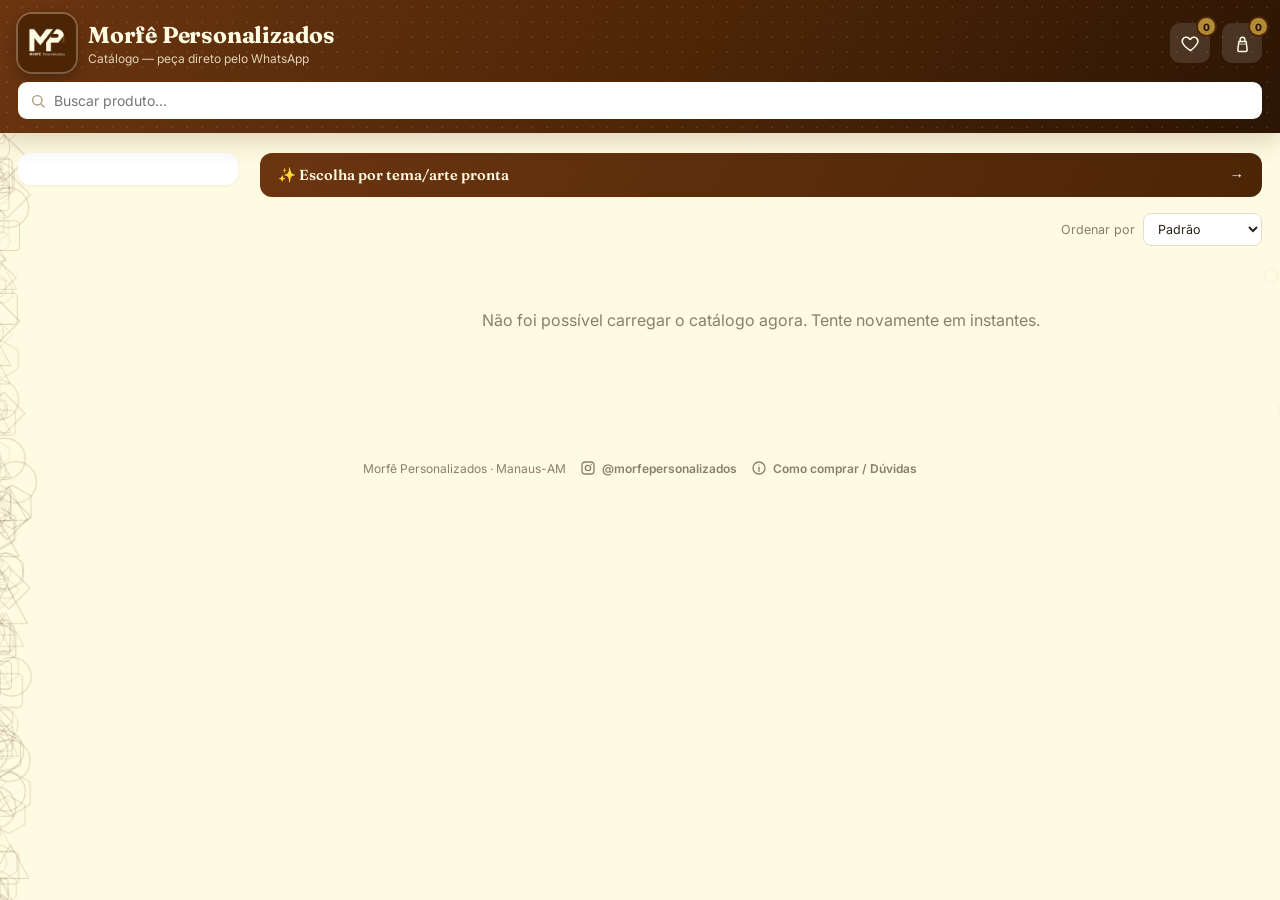
==== commit 1c88e7ed: "Redesenha mensagem do WhatsApp: mais natural e profissional, com formatacao (negrito/italico) em vez" ====
--- a/catalogo/index.html
+++ b/catalogo/index.html
@@ -1693,19 +1693,22 @@
     return;
   }
 
-  let msg = 'Olá! Gostaria de fazer o seguinte pedido:\n\n';
-  msg += `Nome: ${dadosCliente.nome}\n`;
+  let msg = 'Oi! Vim pelo catálogo da Morfê e gostaria de fazer este pedido 🙂\n\n';
+  msg += `*Nome:* ${dadosCliente.nome}\n`;
   if (dadosCliente.finalidade) msg += `${dadosCliente.finalidade === 'Presente' ? 'É um presente' : 'É para uso pessoal'}\n`;
   if (dadosCliente.prazo) msg += `Precisa para: ${dadosCliente.prazo}\n`;
-  msg += '\n';
-  listaPedido.forEach(item => {
-    msg += `• ${item.nome}${item.cor ? ' (' + item.cor + ')' : ''} x${item.qtd} — ${formatarPreco(totalItemPedido(item))}${promoAplicadaNoItem(item) ? ' (promoção aplicada)' : ''}\n`;
+  msg += '\n*Itens:*\n';
+  listaPedido.forEach((item, i) => {
+    msg += `${i + 1}. *${item.nome}*${item.cor ? ' - ' + item.cor : ''}\n`;
+    msg += `   ${item.qtd}x • ${formatarPreco(totalItemPedido(item))}${promoAplicadaNoItem(item) ? ' _(promoção aplicada)_' : ''}\n`;
     if (item.arte) msg += `   Arte: ${item.arte}\n`;
     if (item.observacao) msg += `   Obs: ${item.observacao}\n`;
+    msg += '\n';
   });
   const total = listaPedido.reduce((s, i) => s + totalItemPedido(i), 0);
-  msg += `\nTotal estimado: ${formatarPreco(total)}`;
+  msg += `*Total estimado: ${formatarPreco(total)}*`;
   if (dadosCliente.obs) msg += `\n\nOutras informações: ${dadosCliente.obs}`;
+  msg += '\n\nFico no aguardo, obrigado(a)!';
   window.open(`https://wa.me/${WHATSAPP_NUMERO}?text=${encodeURIComponent(msg)}`, '_blank');
   listaPedido = [];
   salvarPedido();
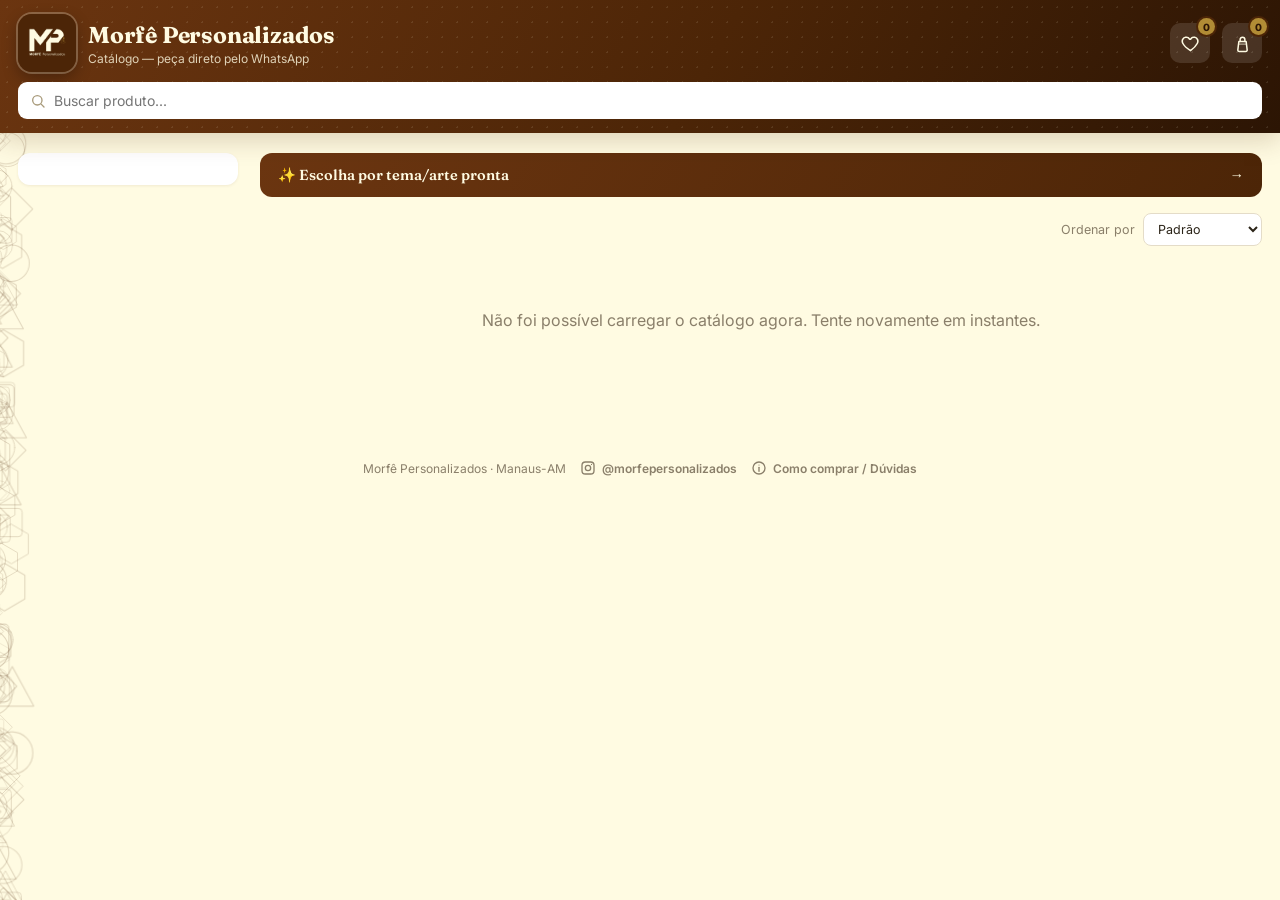
==== commit 2c996de6: "Corrige animacao de troca de imagens ao passar o mouse no card do produto Antes recriava o elemento " ====
--- a/catalogo/index.html
+++ b/catalogo/index.html
@@ -301,6 +301,8 @@
     position:relative;
   }
   .card-imagem img, .card-imagem video{ width:100%; height:100%; object-fit:cover; display:block }
+  .card-imagem .midia-ciclo{ position:absolute; inset:0; opacity:0; transition:opacity .45s ease }
+  .card-imagem .midia-ciclo.midia-ciclo-ativa{ opacity:1 }
   .badge-video{
     position:absolute; z-index:2; display:flex; align-items:center; gap:4px;
     background:rgba(0,0,0,.6); color:#fff; font-size:10.5px; font-weight:700;
@@ -1003,8 +1005,8 @@
 }
 function tagMidia(url, alt, cssClass){
   if (!url) return '';
-  if (ehVideo(url)) return `<video class="${cssClass}" src="${url}" autoplay muted loop playsinline></video>`;
-  return `<img class="${cssClass}" src="${url}" alt="${alt || ''}" loading="lazy">`;
+  if (ehVideo(url)) return `<video class="${cssClass || ''}" src="${url}" autoplay muted loop playsinline></video>`;
+  return `<img class="${cssClass || ''}" src="${url}" alt="${alt || ''}" loading="lazy">`;
 }
 
 const ROTULOS_BADGE = { mais_vendido: 'Mais vendido', destaque: 'Destaque' };
@@ -1248,18 +1250,32 @@
     const galeriaCard = galeriaDoProduto(p);
     const imgWrap = card.querySelector('.card-imagem');
     if (imgWrap && TEM_MOUSE_FINO && galeriaCard.length > 1){
+      let camadas = null;
       let cicloIndice = 0;
       let cicloTimer = null;
       imgWrap.addEventListener('mouseenter', () => {
+        if (!camadas){
+          // monta as camadas uma única vez (na primeira passada do mouse), reaproveitando
+          // a imagem já visível em vez de recriá-la, pra não piscar na primeira troca
+          const primeira = imgWrap.querySelector('img, video');
+          if (primeira) primeira.classList.add('midia-ciclo', 'midia-ciclo-ativa');
+          const extras = galeriaCard.slice(1).map(url => tagMidia(url, p.name, 'midia-ciclo')).join('');
+          imgWrap.insertAdjacentHTML('beforeend', extras);
+          camadas = [...imgWrap.querySelectorAll('.midia-ciclo')];
+        }
         cicloTimer = setInterval(() => {
-          cicloIndice = (cicloIndice + 1) % galeriaCard.length;
-          imgWrap.innerHTML = tagMidia(galeriaCard[cicloIndice], p.name) + tagBadgeVideo(galeriaCard);
-        }, 900);
+          camadas[cicloIndice].classList.remove('midia-ciclo-ativa');
+          cicloIndice = (cicloIndice + 1) % camadas.length;
+          camadas[cicloIndice].classList.add('midia-ciclo-ativa');
+        }, 1200);
       });
       imgWrap.addEventListener('mouseleave', () => {
         clearInterval(cicloTimer);
-        cicloIndice = 0;
-        imgWrap.innerHTML = tagMidia(galeriaCard[0], p.name) + tagBadgeVideo(galeriaCard);
+        if (camadas){
+          camadas[cicloIndice].classList.remove('midia-ciclo-ativa');
+          cicloIndice = 0;
+          camadas[0].classList.add('midia-ciclo-ativa');
+        }
       });
     }
 
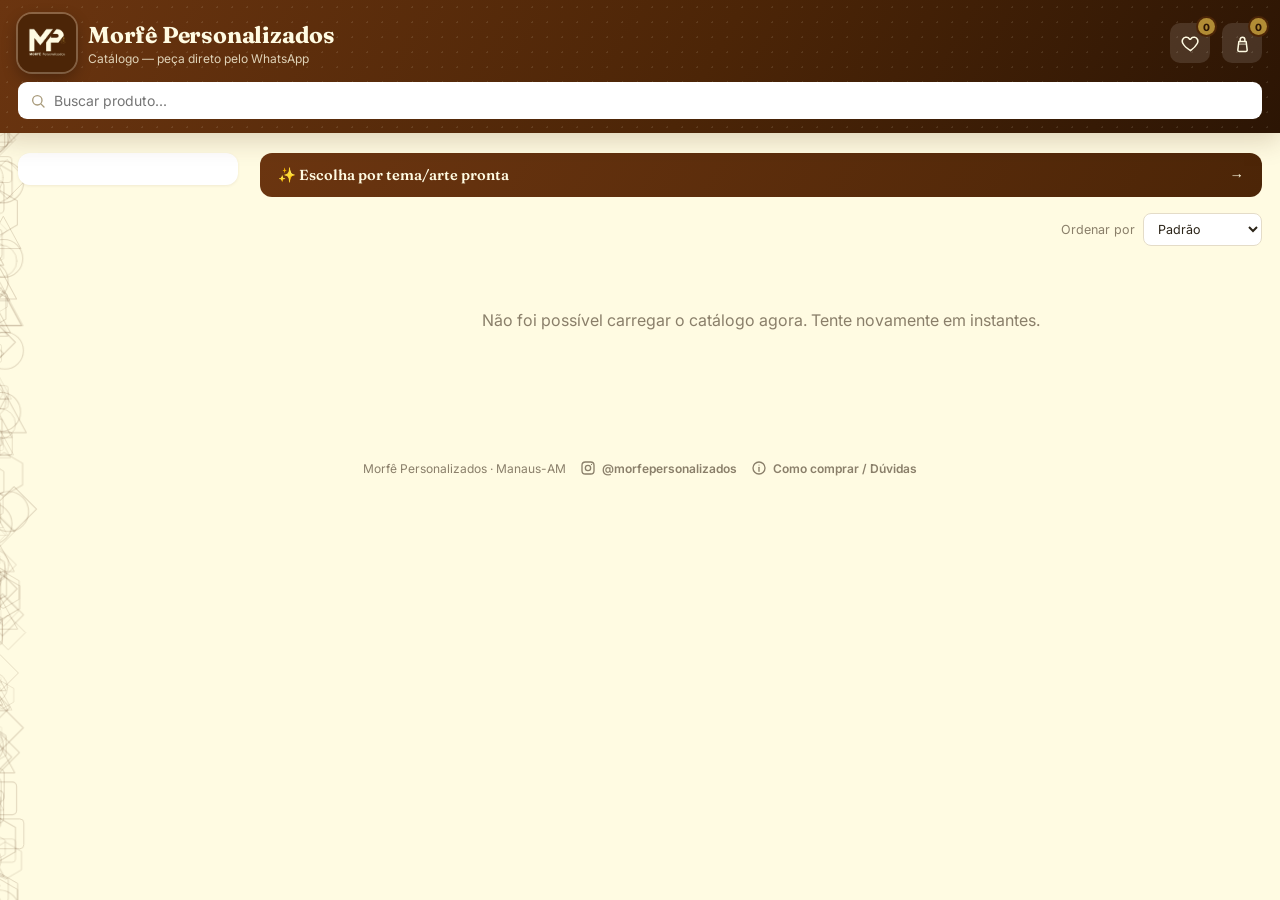
==== commit 00ed6fea: "Video na animacao de hover do card agora toca inteiro antes de passar pro proximo Antes o video troc" ====
--- a/catalogo/index.html
+++ b/catalogo/index.html
@@ -1253,7 +1253,33 @@
       let camadas = null;
       let cicloIndice = 0;
       let cicloTimer = null;
+      let emHover = false;
+
+      function tocarSeVideo(el){
+        if (el.tagName === 'VIDEO'){ el.loop = false; el.currentTime = 0; el.play().catch(() => {}); }
+      }
+      function agendarProximo(){
+        if (!emHover) return;
+        const atual = camadas[cicloIndice];
+        if (atual.tagName === 'VIDEO'){
+          // espera o vídeo terminar de tocar inteiro antes de ir pro próximo
+          atual.onended = () => { atual.onended = null; avancar(); };
+        } else {
+          cicloTimer = setTimeout(avancar, 1200);
+        }
+      }
+      function avancar(){
+        if (!emHover) return;
+        camadas[cicloIndice].classList.remove('midia-ciclo-ativa');
+        cicloIndice = (cicloIndice + 1) % camadas.length;
+        const novo = camadas[cicloIndice];
+        novo.classList.add('midia-ciclo-ativa');
+        tocarSeVideo(novo);
+        agendarProximo();
+      }
+
       imgWrap.addEventListener('mouseenter', () => {
+        emHover = true;
         if (!camadas){
           // monta as camadas uma única vez (na primeira passada do mouse), reaproveitando
           // a imagem já visível em vez de recriá-la, pra não piscar na primeira troca
@@ -1263,18 +1289,18 @@
           imgWrap.insertAdjacentHTML('beforeend', extras);
           camadas = [...imgWrap.querySelectorAll('.midia-ciclo')];
         }
-        cicloTimer = setInterval(() => {
-          camadas[cicloIndice].classList.remove('midia-ciclo-ativa');
-          cicloIndice = (cicloIndice + 1) % camadas.length;
-          camadas[cicloIndice].classList.add('midia-ciclo-ativa');
-        }, 1200);
+        tocarSeVideo(camadas[cicloIndice]);
+        agendarProximo();
       });
       imgWrap.addEventListener('mouseleave', () => {
-        clearInterval(cicloTimer);
+        emHover = false;
+        clearTimeout(cicloTimer);
         if (camadas){
+          camadas[cicloIndice].onended = null;
           camadas[cicloIndice].classList.remove('midia-ciclo-ativa');
           cicloIndice = 0;
           camadas[0].classList.add('midia-ciclo-ativa');
+          if (camadas[0].tagName === 'VIDEO'){ camadas[0].loop = true; camadas[0].currentTime = 0; camadas[0].play().catch(() => {}); }
         }
       });
     }
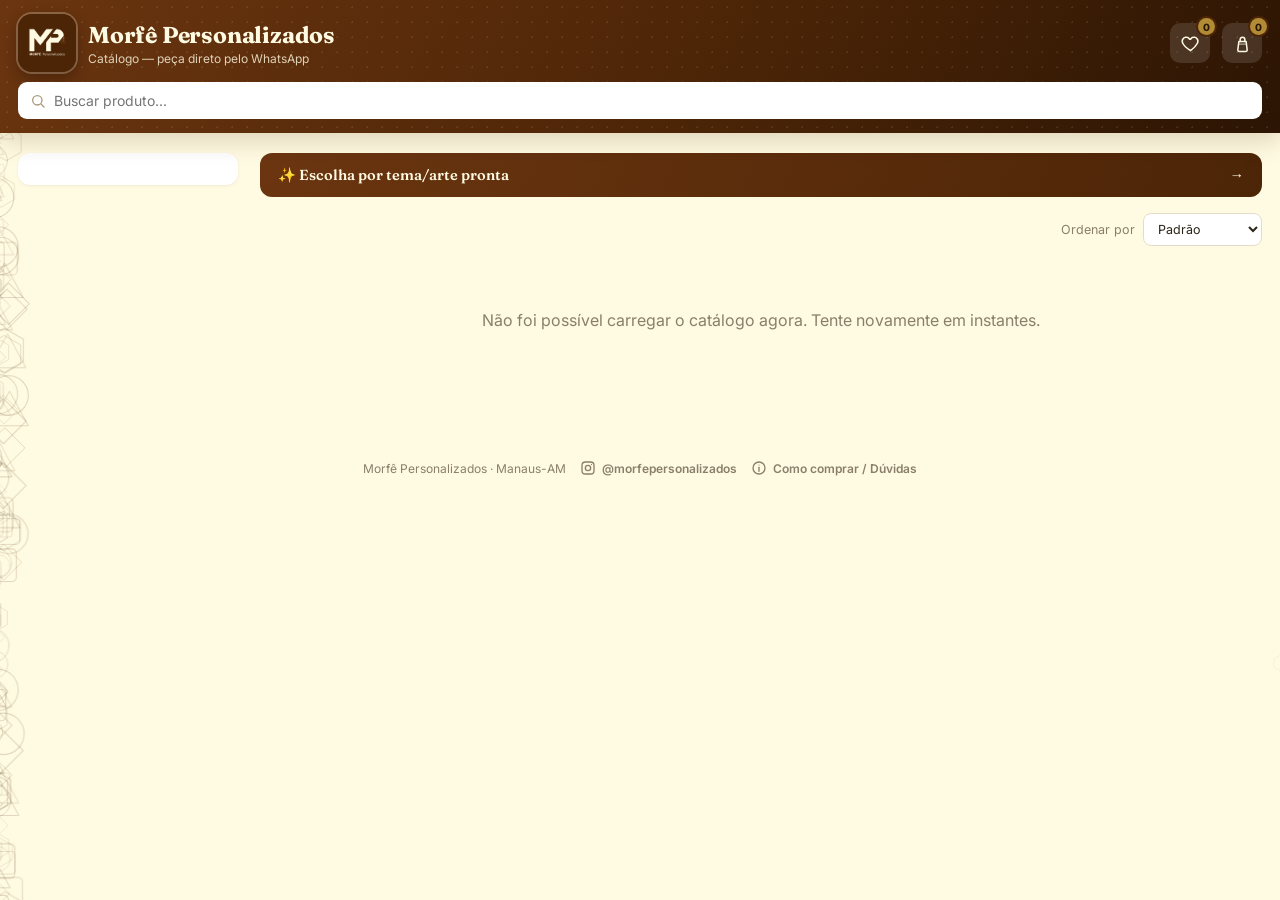
==== commit 183bd0bf: "Mobile: modal de produto/duvidas/artes abre em tela cheia (sem folga nas bordas) Usuario reportou no" ====
--- a/catalogo/index.html
+++ b/catalogo/index.html
@@ -483,6 +483,15 @@
     .modal-grid{ gap:14px }
   }
 
+  /* No celular, produto/dúvidas/artes abrem em tela cheia (sem folga nas bordas
+     mostrando o fundo por trás) em vez de um cartão flutuante pequeno */
+  @media (max-width:640px){
+    #modal-fundo, #modal-info-fundo, #modal-galeria-fundo{ padding:0 }
+    #modal-fundo .modal, #modal-info-fundo .modal, #modal-galeria-fundo .modal{
+      max-width:100%; width:100%; height:100dvh; max-height:100dvh; border-radius:0;
+    }
+  }
+
   .modal-relacionados-bloco{ margin-top:26px; padding-top:20px; border-top:1px solid #f1ead6 }
   .modal-relacionados-bloco h4{ font-family:var(--fonte-titulo); font-size:15px; font-weight:600; color:var(--terracota); margin-bottom:12px }
   .relacionados-linha{ display:flex; gap:12px; overflow-x:auto; padding-bottom:4px; scrollbar-width:none; -ms-overflow-style:none }
@@ -514,6 +523,12 @@
 
   /* Modal de informações (como comprar / dúvidas) */
   .modal.modal-info{ max-width:560px; max-height:85vh; overflow-y:auto }
+  .modal-info .btn-fechar-x{
+    position:sticky; top:0; z-index:3; width:100%;
+    margin:-22px -22px 8px; padding:14px 22px 4px;
+    background:var(--branco);
+    display:flex; justify-content:flex-end;
+  }
   .info-titulo{ font-family:var(--fonte-titulo); font-size:20px; font-weight:600; margin:6px 0 18px; padding-right:20px }
   .info-secao{ margin-bottom:22px }
   .info-secao h4{ font-family:var(--fonte-titulo); font-size:14.5px; font-weight:600; color:var(--terracota); margin-bottom:8px }
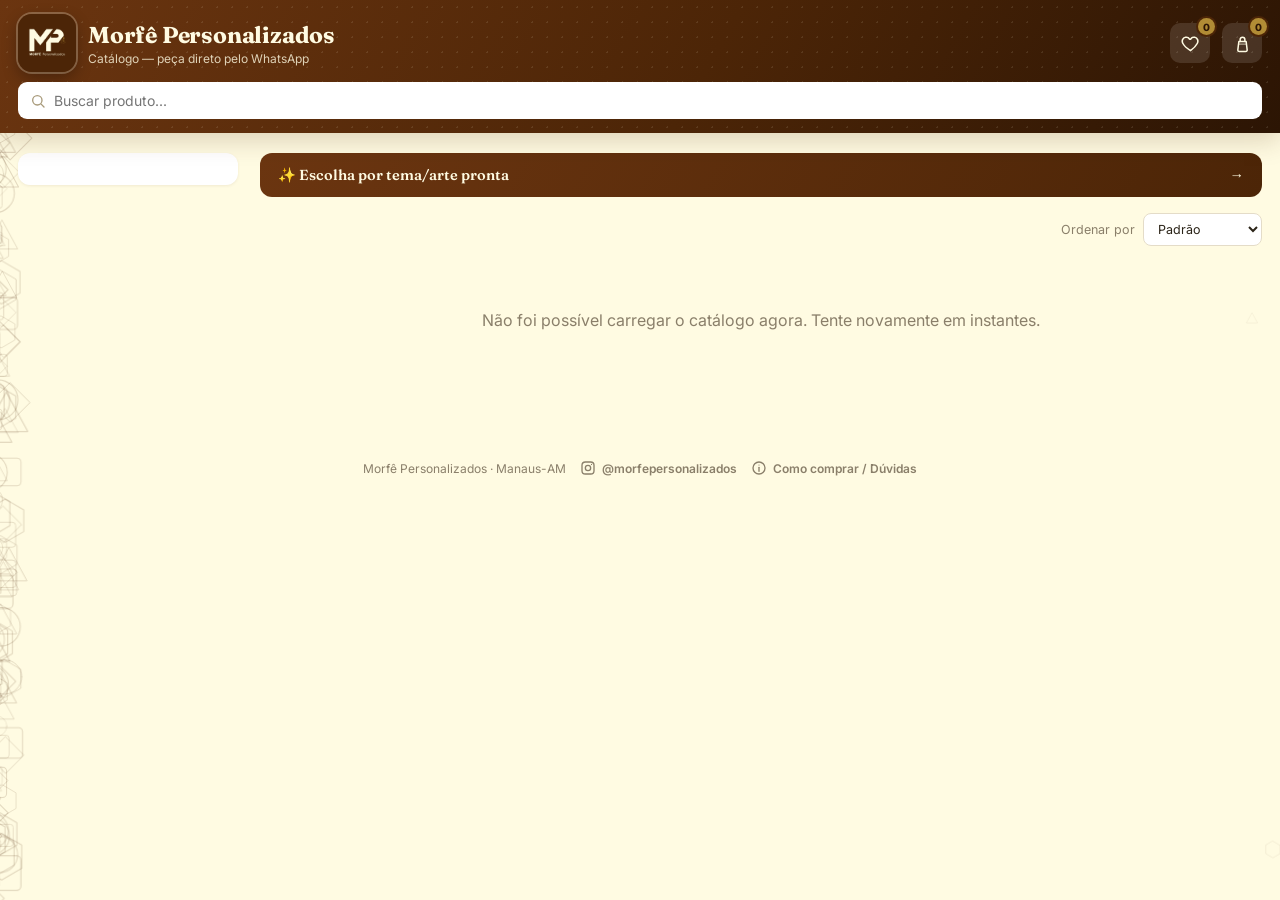
==== commit ad8e3892: "Cor da variacao agora pode ser definida com precisao no admin, com fallback automatico Antes a bolin" ====
--- a/catalogo/index.html
+++ b/catalogo/index.html
@@ -1012,7 +1012,16 @@
   if (n.includes('branc')) return '#FFFFFF';
   if (n.includes('dourad')) return '#B18C35';
   if (n.includes('prata') || n.includes('fosco')) return '#B7B7B7';
+  if (n.includes('marrom')) return '#6B4226';
+  if (n.includes('roxo') || n.includes('lilas')) return '#8B5FBF';
+  if (n.includes('laranja')) return '#E8792B';
+  if (n.includes('cinza')) return '#8A8A8A';
+  if (n.includes('bege')) return '#D8C6A8';
+  if (n.includes('turquesa') || n.includes('ciano')) return '#2FB6B0';
   return '#CCCCCC';
+}
+function corHex(c){
+  return c.hex_color || corParaHex(c.name);
 }
 
 function ehVideo(url){
@@ -1073,7 +1082,7 @@
   const [resCat, resProd, resCores, resVinculos, resArtes, resSettings, resFaq, resDepoimentos, resMediaProd, resMediaArte, resInteresse] = await Promise.all([
     fetch(`${SUPABASE_URL}/rest/v1/catalog_categories?select=id,name,sort_order&order=sort_order`, { headers: HEADERS }),
     fetch(`${SUPABASE_URL}/rest/v1/catalog_products?select=id,category_id,name,price_cents,description,badges,image_url,prazo_dias,created_at,sort_order,promo_qtd_minima,promo_preco_unitario_cents&is_available=eq.true&order=sort_order`, { headers: HEADERS }),
-    fetch(`${SUPABASE_URL}/rest/v1/catalog_product_colors?select=id,product_id,name,sort_order,image_url&order=sort_order`, { headers: HEADERS }),
+    fetch(`${SUPABASE_URL}/rest/v1/catalog_product_colors?select=id,product_id,name,sort_order,image_url,hex_color&order=sort_order`, { headers: HEADERS }),
     fetch(`${SUPABASE_URL}/rest/v1/catalog_product_designs?select=product_id,design_id,catalog_designs(id,name,theme,image_url)`, { headers: HEADERS }),
     fetch(`${SUPABASE_URL}/rest/v1/catalog_designs?select=id,name,theme,image_url,sort_order&order=theme.nullslast,sort_order`, { headers: HEADERS }),
     fetch(`${SUPABASE_URL}/rest/v1/catalog_settings?select=quem_somos,pagamento,entrega,embalagem,troca_garantia,dias_selo_novo&id=eq.1`, { headers: HEADERS }),
@@ -1240,7 +1249,7 @@
     card.style.animationDelay = Math.min(idx * 35, 350) + 'ms';
 
     const coresHtml = cores.length
-      ? `<div class="cores">${cores.map(c => `<span style="background:${corParaHex(c.name)}" title="${c.name}"></span>`).join('')}</div>`
+      ? `<div class="cores">${cores.map(c => `<span style="background:${corHex(c)}" title="${c.name}"></span>`).join('')}</div>`
       : '';
 
     card.innerHTML = `
@@ -1408,7 +1417,7 @@
     cores.forEach(c => {
       const btn = document.createElement('button');
       btn.className = 'opcao-cor' + (c.name === corModalSelecionada ? ' selecionada' : '');
-      btn.innerHTML = `<span style="background:${corParaHex(c.name)}"></span>${c.name}`;
+      btn.innerHTML = `<span style="background:${corHex(c)}"></span>${c.name}`;
       btn.onclick = () => {
         corModalSelecionada = c.name;
         [...coresEl.children].forEach(el => el.classList.remove('selecionada'));
